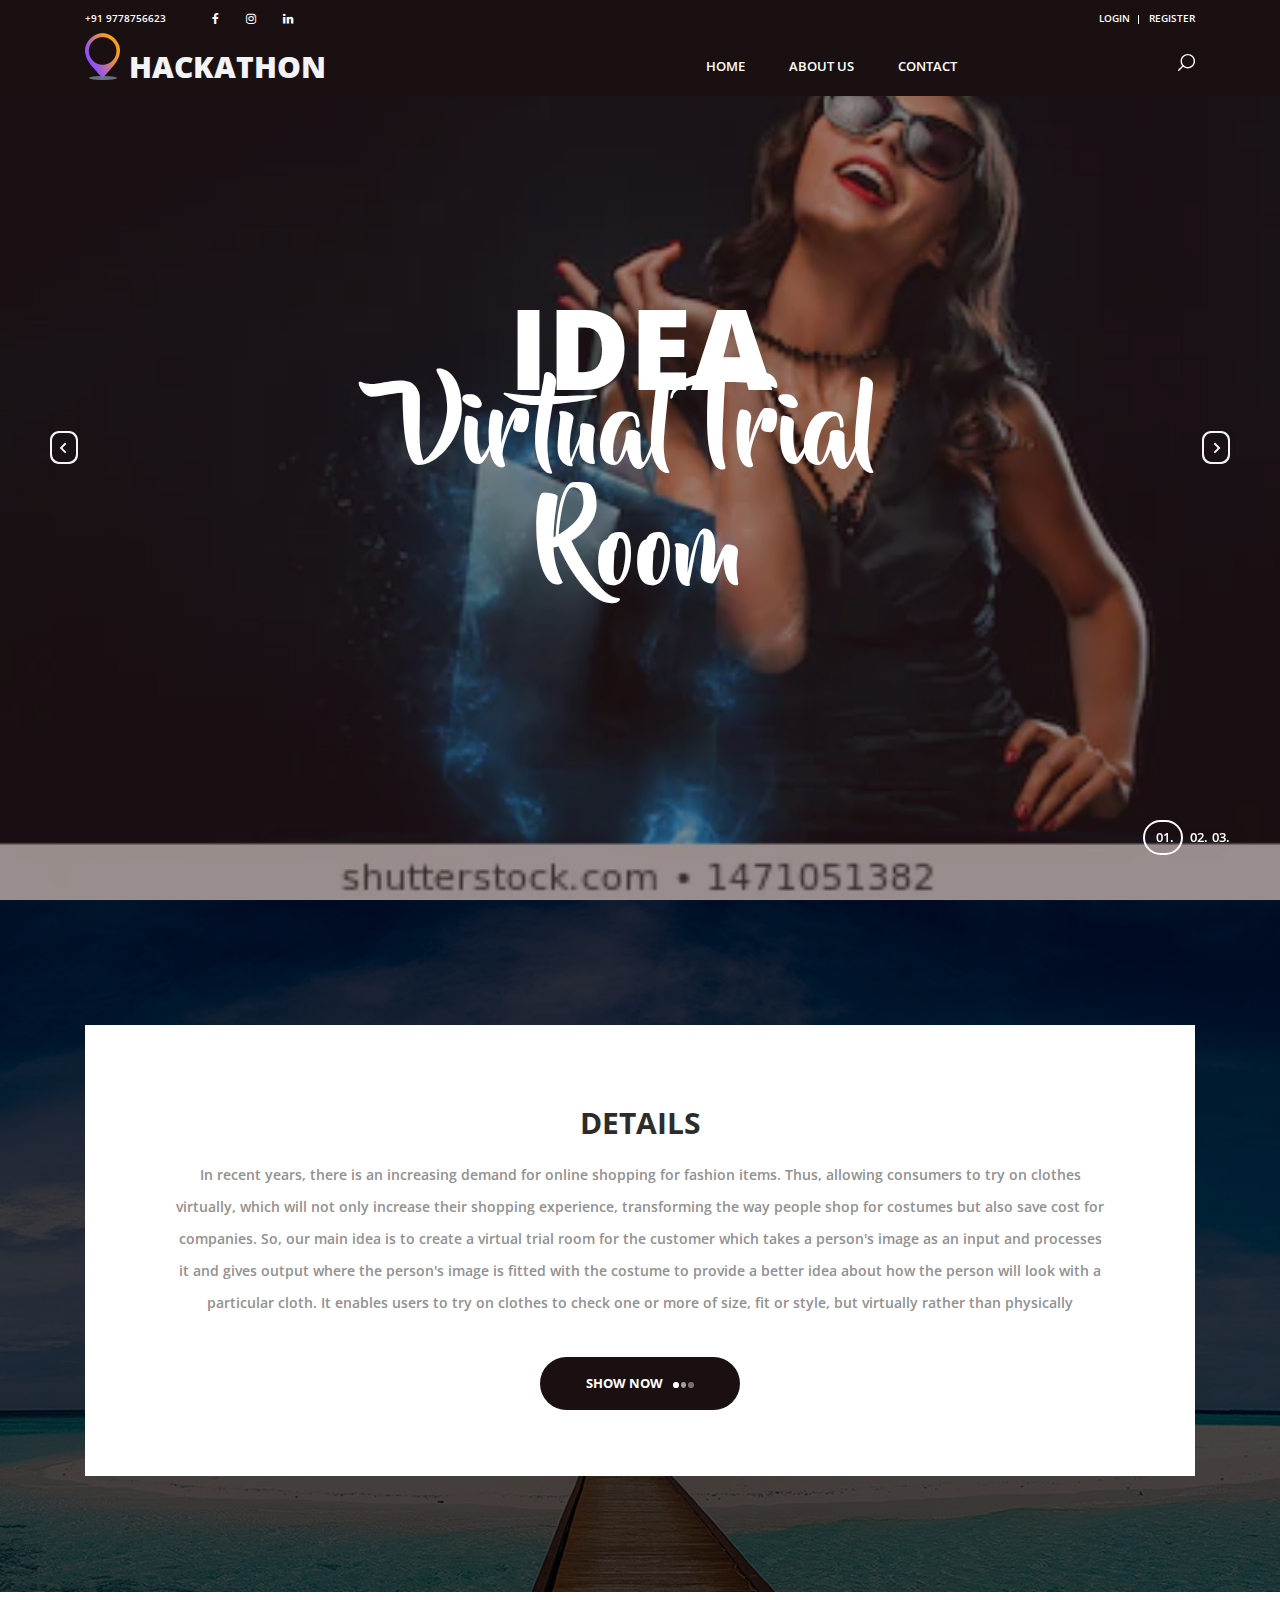
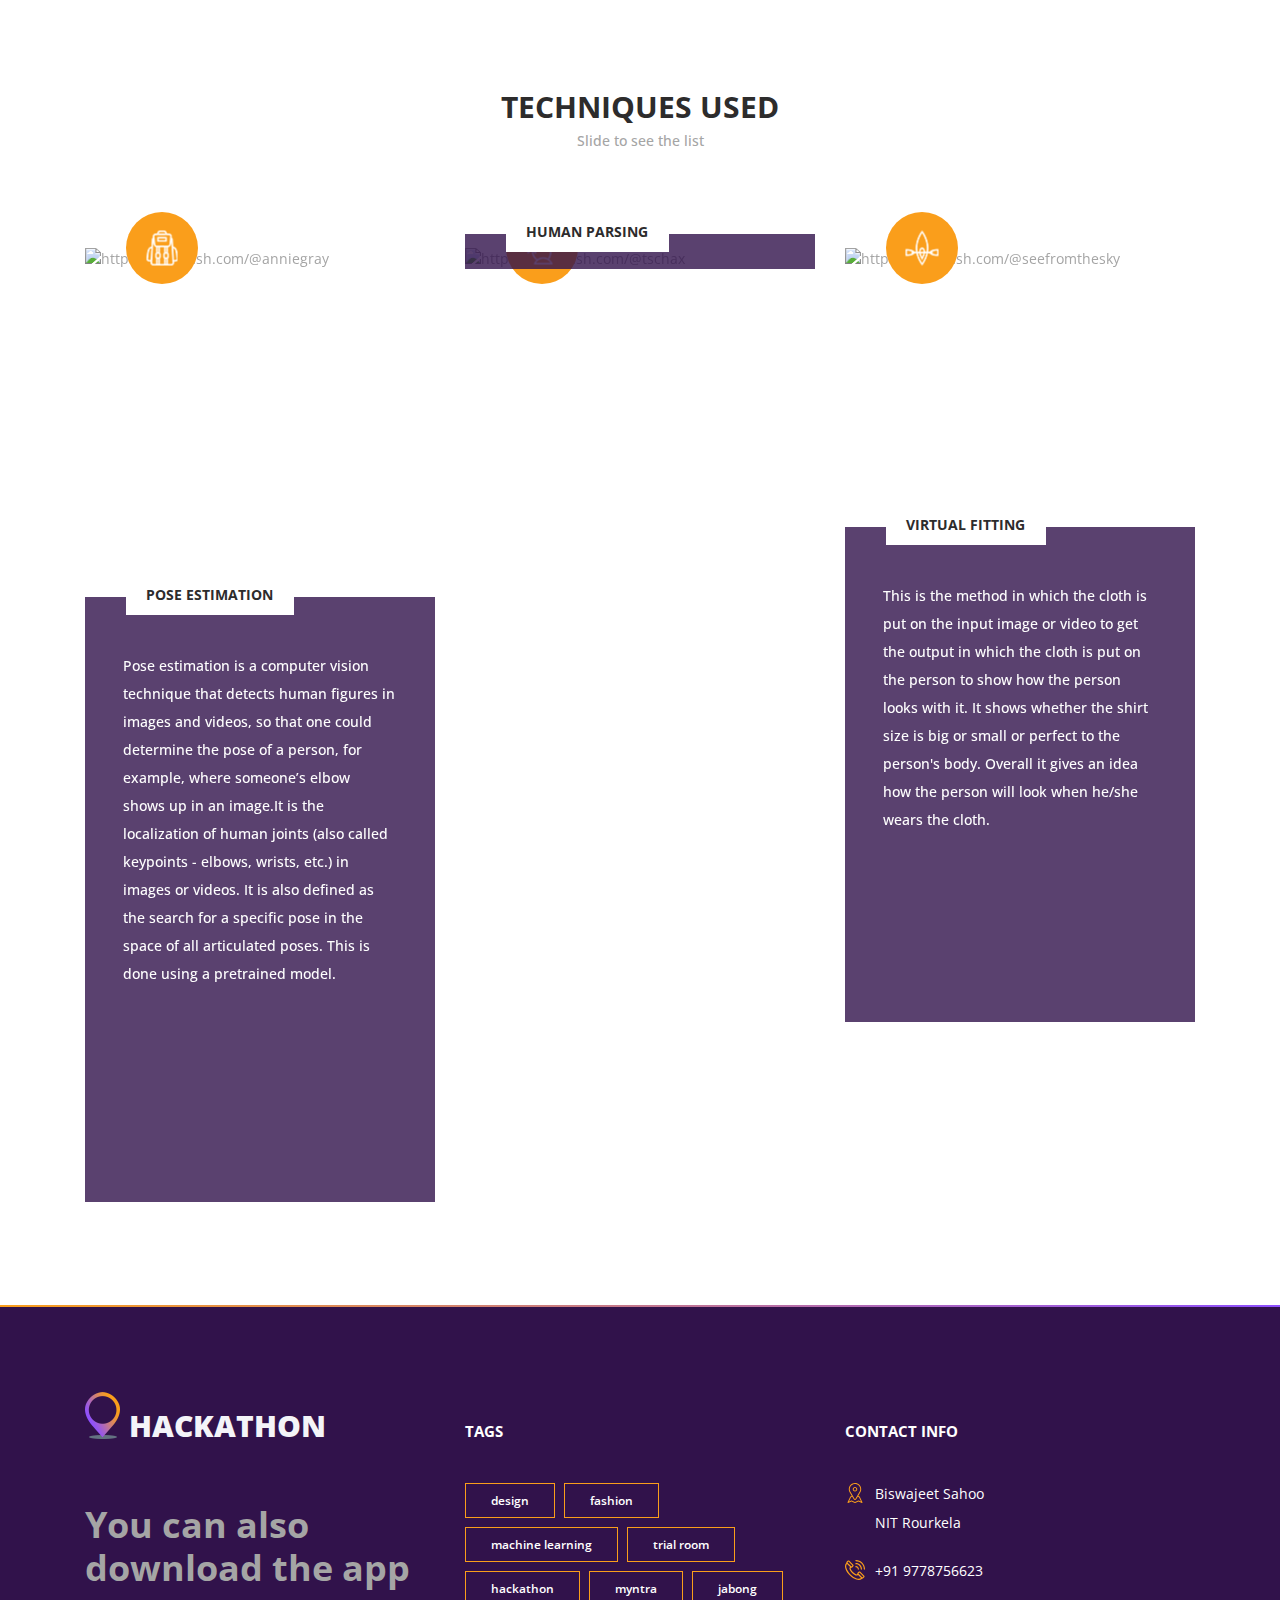
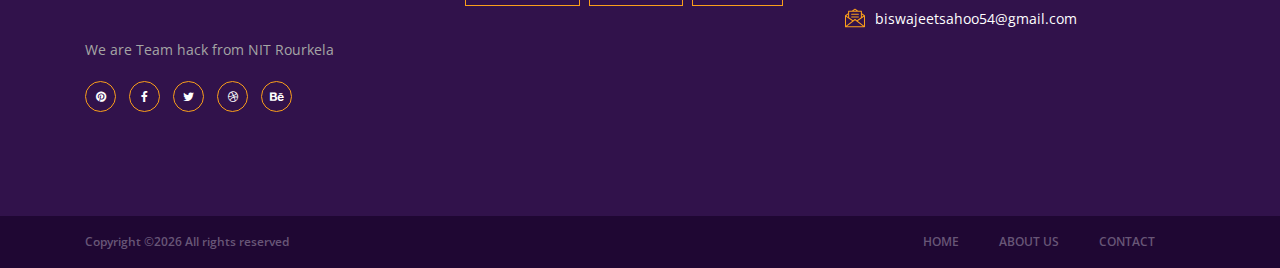
==== index.html @ 1ffb8729 "Initial commit" ====
<!DOCTYPE html>
<html lang="en">
<head>
<title>Hackathon</title>
<meta charset="utf-8">
<meta http-equiv="X-UA-Compatible" content="IE=edge">
<meta name="description" content="Hackathon Project">
<meta name="viewport" content="width=device-width, initial-scale=1">
<link rel="stylesheet" type="text/css" href="styles/bootstrap4/bootstrap.min.css">
<link href="plugins/font-awesome-4.7.0/css/font-awesome.min.css" rel="stylesheet" type="text/css">
<link rel="stylesheet" type="text/css" href="plugins/OwlCarousel2-2.2.1/owl.carousel.css">
<link rel="stylesheet" type="text/css" href="plugins/OwlCarousel2-2.2.1/owl.theme.default.css">
<link rel="stylesheet" type="text/css" href="plugins/OwlCarousel2-2.2.1/animate.css">
<link rel="stylesheet" type="text/css" href="styles/main_styles.css">
<link rel="stylesheet" type="text/css" href="styles/responsive.css">
</head>

<body>

<div class="super_container">
	
	<!-- Header -->

	<header class="header">

		<!-- Top Bar -->

		<div class="top_bar">
			<div class="container">
				<div class="row">
					<div class="col d-flex flex-row">
						<div class="phone">+91 9778756623</div>
						<div class="social">
							<ul class="social_list">
								<li class="social_list_item"><a href="https://www.facebook.com/biswajeet.sahoo.lara"><i class="fa fa-facebook" aria-hidden="true"></i></a></li>
								<li class="social_list_item"><a href="https://www.instagram.com/bis_lara/"><i class="fa fa-instagram" aria-hidden="true"></i></a></li>
								<li class="social_list_item"><a href="https://www.linkedin.com/in/biswajeet-sahoo-172329171/"><i class="fa fa-linkedin" aria-hidden="true"></i></a></li>
							</ul>
						</div>
						<div class="user_box ml-auto">
							<div class="user_box_login user_box_link"><a href="#">login</a></div>
							<div class="user_box_register user_box_link"><a href="#">register</a></div>
						</div>
					</div>
				</div>
			</div>		
		</div>

		<!-- Main Navigation -->

		<nav class="main_nav">
			<div class="container">
				<div class="row">
					<div class="col main_nav_col d-flex flex-row align-items-center justify-content-start">
						<div class="logo_container">
							<div class="logo"><a href="#"><img src="images/logo.png" alt="">Hackathon</a></div>
						</div>
						<div class="main_nav_container ml-auto">
							<ul class="main_nav_list">
								<li class="main_nav_item"><a href="#">home</a></li>
								<li class="main_nav_item"><a href="index.html#about">about us</a></li>
								
								<li class="main_nav_item"><a href="index.html#contact">contact</a></li>
							</ul>
						</div>
						<div class="content_search ml-lg-0 ml-auto">
							<svg version="1.1" id="Layer_1" xmlns="http://www.w3.org/2000/svg" xmlns:xlink="http://www.w3.org/1999/xlink" x="0px" y="0px"
							width="17px" height="17px" viewBox="0 0 512 512" enable-background="new 0 0 512 512" xml:space="preserve">
								<g>
									<g>
										<g>
											<path class="mag_glass" fill="#FFFFFF" d="M78.438,216.78c0,57.906,22.55,112.343,63.493,153.287c40.945,40.944,95.383,63.494,153.287,63.494
											s112.344-22.55,153.287-63.494C489.451,329.123,512,274.686,512,216.78c0-57.904-22.549-112.342-63.494-153.286
											C407.563,22.549,353.124,0,295.219,0c-57.904,0-112.342,22.549-153.287,63.494C100.988,104.438,78.439,158.876,78.438,216.78z
											M119.804,216.78c0-96.725,78.69-175.416,175.415-175.416s175.418,78.691,175.418,175.416
											c0,96.725-78.691,175.416-175.416,175.416C198.495,392.195,119.804,313.505,119.804,216.78z"/>
										</g>
									</g>
									<g>
										<g>
											<path class="mag_glass" fill="#FFFFFF" d="M6.057,505.942c4.038,4.039,9.332,6.058,14.625,6.058s10.587-2.019,14.625-6.058L171.268,369.98
											c8.076-8.076,8.076-21.172,0-29.248c-8.076-8.078-21.172-8.078-29.249,0L6.057,476.693
											C-2.019,484.77-2.019,497.865,6.057,505.942z"/>
										</g>
									</g>
								</g>
							</svg>
						</div>

						<form id="search_form" class="search_form bez_1">
							<input type="search" class="search_content_input bez_1">
						</form>

						<div class="hamburger">
							<i class="fa fa-bars trans_200"></i>
						</div>
					</div>
				</div>
			</div>	
		</nav>

	</header>

	<div class="menu trans_500">
		<div class="menu_content d-flex flex-column align-items-center justify-content-center text-center">
			<div class="menu_close_container"><div class="menu_close"></div></div>
			<div class="logo menu_logo"><a href="#"><img src="images/logo.png" alt=""></a></div>
			<ul>
				<li class="menu_item"><a href="#">home</a></li>
				<li class="menu_item"><a href="index.html/#about">about us</a></li>
				<li class="menu_item"><a href="index.html/#contact">contact</a></li>
			</ul>
		</div>
	</div>

	<!-- Home -->

	<div class="home">
		
		<!-- Home Slider -->

		<div class="home_slider_container">
			
			<div class="owl-carousel owl-theme home_slider">

				<!-- Slider Item -->
				<div class="owl-item home_slider_item">
					<!-- Image by https://unsplash.com/@anikindimitry -->
					<div class="home_slider_background" style="background-image:url(images/3.webp)"></div>

					<div class="home_slider_content text-center">
						<div class="home_slider_content_inner" data-animation-in="flipInX" data-animation-out="animate-out fadeOut">
							<h1>Idea</h1>
							<h1>Virtual Trial Room</h1>
							
						</div>
					</div>
				</div>

				<!-- Slider Item -->
				<div class="owl-item home_slider_item">
					<div class="home_slider_background" style="background-image:url(images/2.webp)"></div>

					<div class="home_slider_content text-center">
						<div class="home_slider_content_inner" data-animation-in="flipInX" data-animation-out="animate-out fadeOut">
							<h1>Team name</h1>
							<h1>Viton</h1>
						</div>
					</div>
				</div>

				<!-- Slider Item -->
				<div class="owl-item home_slider_item">
					<div class="home_slider_background" style="background-image:url(images/1.webp)"></div>

					<div class="home_slider_content text-center">
						<div class="home_slider_content_inner" data-animation-in="flipInX" data-animation-out="animate-out fadeOut">
							<h1>Hackerramp</h1>
							<h1>New shopping experience</h1>
							<!-- <div class="button home_slider_button"><div class="button_bcg"></div><a href="#">explore now<span></span><span></span><span></span></a></div> -->
						</div>
					</div>
				</div>

			</div>
			
			<!-- Home Slider Nav - Prev -->
			<div class="home_slider_nav home_slider_prev">
				<svg version="1.1" id="Layer_2" xmlns="http://www.w3.org/2000/svg" xmlns:xlink="http://www.w3.org/1999/xlink" x="0px" y="0px"
					width="28px" height="33px" viewBox="0 0 28 33" enable-background="new 0 0 28 33" xml:space="preserve">
					<defs>
						<linearGradient id='home_grad_prev'>
							<stop offset='0%' stop-color='#fa9e1b'/>
							<stop offset='100%' stop-color='#8d4fff'/>
						</linearGradient>
					</defs>
					<path class="nav_path" fill="#F3F6F9" d="M19,0H9C4.029,0,0,4.029,0,9v15c0,4.971,4.029,9,9,9h10c4.97,0,9-4.029,9-9V9C28,4.029,23.97,0,19,0z
					M26,23.091C26,27.459,22.545,31,18.285,31H9.714C5.454,31,2,27.459,2,23.091V9.909C2,5.541,5.454,2,9.714,2h8.571
					C22.545,2,26,5.541,26,9.909V23.091z"/>
					<polygon class="nav_arrow" fill="#F3F6F9" points="15.044,22.222 16.377,20.888 12.374,16.885 16.377,12.882 15.044,11.55 9.708,16.885 11.04,18.219 
					11.042,18.219 "/>
				</svg>
			</div>
			
			<!-- Home Slider Nav - Next -->
			<div class="home_slider_nav home_slider_next">
				<svg version="1.1" id="Layer_3" xmlns="http://www.w3.org/2000/svg" xmlns:xlink="http://www.w3.org/1999/xlink" x="0px" y="0px"
				width="28px" height="33px" viewBox="0 0 28 33" enable-background="new 0 0 28 33" xml:space="preserve">
					<defs>
						<linearGradient id='home_grad_next'>
							<stop offset='0%' stop-color='#fa9e1b'/>
							<stop offset='100%' stop-color='#8d4fff'/>
						</linearGradient>
					</defs>
				<path class="nav_path" fill="#F3F6F9" d="M19,0H9C4.029,0,0,4.029,0,9v15c0,4.971,4.029,9,9,9h10c4.97,0,9-4.029,9-9V9C28,4.029,23.97,0,19,0z
				M26,23.091C26,27.459,22.545,31,18.285,31H9.714C5.454,31,2,27.459,2,23.091V9.909C2,5.541,5.454,2,9.714,2h8.571
				C22.545,2,26,5.541,26,9.909V23.091z"/>
				<polygon class="nav_arrow" fill="#F3F6F9" points="13.044,11.551 11.71,12.885 15.714,16.888 11.71,20.891 13.044,22.224 18.379,16.888 17.048,15.554 
				17.046,15.554 "/>
				</svg>
			</div>

			<!-- Home Slider Dots -->

			<div class="home_slider_dots">
				<ul id="home_slider_custom_dots" class="home_slider_custom_dots">
					<li class="home_slider_custom_dot active"><div></div>01.</li>
					<li class="home_slider_custom_dot"><div></div>02.</li>
					<li class="home_slider_custom_dot"><div></div>03.</li>
				</ul>
			</div>
			
		</div>

	</div>



	<!-- CTA -->

	<div class="cta">
		<!-- Image by https://unsplash.com/@thanni -->
		<div class="cta_background" style="background-image:url(images/cta.jpg)"></div>
		
		<div class="container">
			<div class="row">
				<div class="col">

					<!-- CTA Slider -->

					<div class="cta_slider_container">
						<div class="owl-carousel owl-theme cta_slider">

							<!-- CTA Slider Item -->
							<div class="owl-item cta_item text-center">
								<div class="cta_title">Details</div>
								
								<p class="cta_text">In recent years, there is an increasing demand for online shopping for fashion items. Thus, allowing consumers to try on clothes virtually, which will not only increase their shopping experience, transforming the way people shop for costumes but also save cost for companies. So, our main idea is to create a virtual trial room for the customer which takes a person's image as an input and processes it and gives output where the person's image is fitted with the costume to provide a better idea about how the person will look with a particular cloth. It enables users to try on clothes to check one or more of size, fit or style, but virtually rather than physically</p>
								<div class="button cta_button"><div class="button_bcg"></div><a href="details.html">Show now<span></span><span></span><span></span></a></div>
							</div>

							
						</div>

						
					</div>

				</div>
			</div>
		</div>
					
	</div>

	<!-- Testimonials -->

	<div class="testimonials">
		<div class="test_border"></div>
		<div class="container">
			<div class="row">
				<div class="col text-center">
					<h2 class="section_title">Techniques Used</h2>
					<h5>Slide to see the list</h5>
				</div>
			</div>
			<div class="row">
				<div class="col">
					
					<!-- Testimonials Slider -->

					<div class="test_slider_container">
						<div class="owl-carousel owl-theme test_slider">

							<!-- Testimonial Item -->
							<div class="owl-item">
								<div class="test_item" style="height: 110vh;">
									<div class="test_image"><img src="output/cap3.png" alt="https://unsplash.com/@anniegray"></div>
									<div class="test_icon"><img src="images/backpack.png" alt=""></div>
									<div class="test_content_container">
										<div class="test_content">
											<div class="test_item_info">
												<div class="test_name">Pose Estimation</div>
												<!-- <div class="test_date">May 24, 2017</div> -->
											</div>
											<!-- <div class="test_quote_title">" Best holliday ever "</div> -->
											<p class="test_quote_text">Pose estimation is a computer vision technique that detects human figures in images and videos, so that one could determine the pose of a person, for example, where someone’s elbow shows up in an image.It is the localization of human joints (also called keypoints - elbows, wrists, etc.) in images or videos. It is also defined as the search for a specific pose in the space of all articulated poses. This is done using a pretrained model.</p>
										</div>
									</div>
								</div>
							</div>

							<!-- Testimonial Item -->
							<div class="owl-item">
								<div class="test_item">
									<div class="test_image"><img src="output/cap4.png" alt="https://unsplash.com/@tschax"></div>
									<div class="test_icon"><img src="images/island_t.png" alt=""></div>
									<div class="test_content_container">
										<div class="test_content">
											<div class="test_item_info">
												<div class="test_name">Human Parsing</div>
												<!-- <div class="test_date">May 24, 2017</div> -->
											</div>
											<!-- <div class="test_quote_title">" Best holliday ever "</div> -->
											<p class="test_quote_text">Human parsing is the task of segmenting a human image into different fine-grained semantic parts such as head, torso, arms and legs. It is also done with the help of a pre-trained model. It divides the body into different parts.</p>
										</div>
									</div>
								</div>
							</div>

							<!-- Testimonial Item -->
							<div class="owl-item">
								<div class="test_item" style="height: 90vh;>
									<div class="test_image"><img src="output/cap5.png" alt="https://unsplash.com/@seefromthesky"></div>
									<div class="test_icon"><img src="images/kayak.png" alt=""></div>
									<div class="test_content_container">
										<div class="test_content">
											<div class="test_item_info">
												<div class="test_name">Virtual Fitting</div>
												<!-- <div class="test_date"></div> -->
											</div>
											<!-- <div class="test_quote_title">" Best holliday ever "</div> -->
											<p class="test_quote_text">This is the method in which the cloth is put on the input image or video to get the output in which the cloth is put on the person to show how the person looks with it. It shows whether the shirt size is big or small or perfect to the person's body. Overall it gives an idea how the person will look when he/she wears the cloth.</p>
										</div>
									</div>
								</div>
							</div>

							
						</div>


					</div>
					
				</div>
			</div>

		</div>
	</div>
	<!-- Footer -->
<section id="contact">
	<footer class="footer">
		<div class="container">
			<div class="row">

				<!-- Footer Column -->
				<div class="col-lg-4 footer_column">
					<div class="footer_col">
						<div class="footer_content footer_about">
							<div class="logo_container footer_logo">
								<div class="logo"><a href="#"><img src="images/logo.png" alt="">Hackathon</a></div>
							</div>
							<p class="footer_about_text"><h2><b>You can also download the app</b></h2><br><br>
							We are Team hack from NIT Rourkela</p>
							<ul class="footer_social_list">
								<li class="footer_social_item"><a href="#"><i class="fa fa-pinterest"></i></a></li>
								<li class="footer_social_item"><a href="#"><i class="fa fa-facebook-f"></i></a></li>
								<li class="footer_social_item"><a href="#"><i class="fa fa-twitter"></i></a></li>
								<li class="footer_social_item"><a href="#"><i class="fa fa-dribbble"></i></a></li>
								<li class="footer_social_item"><a href="#"><i class="fa fa-behance"></i></a></li>
							</ul>
						</div>
					</div>
				</div>

			

				<!-- Footer Column -->
				<div class="col-lg-4 footer_column">
					<div class="footer_col">
						<div class="footer_title">tags</div>
						<div class="footer_content footer_tags">
							<ul class="tags_list clearfix">
								<li class="tag_item"><a href="#">design</a></li>
								<li class="tag_item"><a href="#">fashion</a></li>
								<li class="tag_item"><a href="#">machine learning</a></li>
								<li class="tag_item"><a href="#">trial room</a></li>
								<li class="tag_item"><a href="#">hackathon</a></li>
								<li class="tag_item"><a href="#">myntra</a></li>
								<li class="tag_item"><a href="#">jabong</a></li>
							</ul>
						</div>
					</div>
				</div>

				<!-- Footer Column -->
				<div class="col-lg-4 footer_column">
					<div class="footer_col">
						<div class="footer_title">contact info</div>
						<div class="footer_content footer_contact">
							<ul class="contact_info_list">
								<li class="contact_info_item d-flex flex-row">
									<div><div class="contact_info_icon"><img src="images/placeholder.svg" alt=""></div></div>
									<div class="contact_info_text">Biswajeet Sahoo<br>NIT Rourkela</div>
								</li>
								<li class="contact_info_item d-flex flex-row">
									<div><div class="contact_info_icon"><img src="images/phone-call.svg" alt=""></div></div>
									<div class="contact_info_text">+91 9778756623</div>
								</li>
								<li class="contact_info_item d-flex flex-row">
									<div><div class="contact_info_icon"><img src="images/message.svg" alt=""></div></div>
									<div class="contact_info_text"><a href="mailto:contactme@gmail.com?Subject=Hello" target="_top">biswajeetsahoo54@gmail.com</a></div>
								</li>
							
							</ul>
						</div>
					</div>
				</div>

			</div>
		</div>
	</footer>
</section>
	<!-- Copyright -->

	<div class="copyright">
		<div class="container">
			<div class="row">
				<div class="col-lg-3 order-lg-1 order-2  ">
					<div class="copyright_content d-flex flex-row align-items-center">
						<div><!-- Link back to Colorlib can't be removed. Template is licensed under CC BY 3.0. -->
Copyright &copy;<script>document.write(new Date().getFullYear());</script> All rights reserved 
<!-- Link back to Colorlib can't be removed. Template is licensed under CC BY 3.0. --></div>
					</div>
				</div>
				<div class="col-lg-9 order-lg-2 order-1">
					<div class="footer_nav_container d-flex flex-row align-items-center justify-content-lg-end">
						<div class="footer_nav">
							<ul class="footer_nav_list">
								<li class="footer_nav_item"><a href="#">home</a></li>
								<li class="footer_nav_item"><a href="index.html#about">about us</a></li>
								<!-- <li class="footer_nav_item"><a href="offers.html">offers</a></li> -->
								<!-- <li class="footer_nav_item"><a href="blog.html">news</a></li> -->
								<li class="footer_nav_item"><a href="index.html#contact">contact</a></li>
							</ul>
						</div>
					</div>
				</div>
			</div>
		</div>
	</div>

</div>

<script src="js/jquery-3.2.1.min.js"></script>
<script src="styles/bootstrap4/popper.js"></script>
<script src="styles/bootstrap4/bootstrap.min.js"></script>
<script src="plugins/OwlCarousel2-2.2.1/owl.carousel.js"></script>
<script src="plugins/easing/easing.js"></script>
<script src="js/custom.js"></script>

</body>

</html>
---- styles/main_styles.css ----
@charset "utf-8";
/* CSS Document */

/******************************

[Table of Contents]

1. Fonts
2. Body and some general stuff
3. Header
	3.1 Top Bar
	3.2 Logo
	3.3 Main Nav
	3.4 Menu
4. Home
	4.1 Home Slider
	4.2 Home Slider Nav
	4.3 Home Slider Dots
5. Search
6. Section Title
7. Intro
8. CTA
	8.1 CTA Slider
9. Offers
10. Testimonials
	10.1 Testimonials Slider
11. Trending
12. Contact
13. Footer
	13.1 Footer - About
	13.2 Footer - Blog
	13.3 Footer - Tags
	13.4 Footer - Contact Info
14. Copyright


******************************/

/***********
1. Fonts
***********/

@import url('https://fonts.googleapis.com/css?family=Open+Sans:300,400,600,700,800');
@font-face
{
	font-family: 'Beyond';
	src: url('../fonts/beyond_the_mountains.otf')  format('truetype'),
		 url('../fonts/beyond_the_mountains.ttf')  format('opentype');
}

/*********************************
2. Body and some general stuff
*********************************/

*
{
	margin: 0;
	padding: 0;
	-webkit-font-smoothing: antialiased;
	-webkit-text-shadow: rgba(0,0,0,.01) 0 0 1px;
	text-shadow: rgba(0,0,0,.01) 0 0 1px;
}
body
{
	font-family: 'Open Sans', sans-serif;
	font-size: 14px;
	font-weight: 400;
	background: #FFFFFF;
	color: #a5a5a5;
}
div
{
	display: block;
	position: relative;
	-webkit-box-sizing: border-box;
    -moz-box-sizing: border-box;
    box-sizing: border-box;
}
ul
{
	list-style: none;
	margin-bottom: 0px;
}
p
{
	font-family: 'Open Sans', sans-serif;
	font-size: 14px;
	line-height: 2;
	font-weight: 400;
	color: #929191;
	-webkit-font-smoothing: antialiased;
	-webkit-text-shadow: rgba(0,0,0,.01) 0 0 1px;
	text-shadow: rgba(0,0,0,.01) 0 0 1px;
}
p a
{
	display: inline;
	position: relative;
	color: inherit;
	border-bottom: solid 1px #ffa07f;
	-webkit-transition: all 200ms ease;
	-moz-transition: all 200ms ease;
	-ms-transition: all 200ms ease;
	-o-transition: all 200ms ease;
	transition: all 200ms ease;
}
a, a:hover, a:visited, a:active, a:link
{
	text-decoration: none;
	-webkit-font-smoothing: antialiased;
	-webkit-text-shadow: rgba(0,0,0,.01) 0 0 1px;
	text-shadow: rgba(0,0,0,.01) 0 0 1px;
}
p a:active
{
	position: relative;
	color: #FF6347;
}
p a:hover
{
	color: #FFFFFF;
	background: #ffa07f;
}
p a:hover::after
{
	opacity: 0.2;
}
::selection
{
	
}
p::selection
{
	
}
h1{font-size: 48px;}
h2{font-size: 36px;}
h3{font-size: 24px;}
h4{font-size: 18px;}
h5{font-size: 14px;}
h1, h2, h3, h4, h5, h6
{
	font-family: 'Open Sans', sans-serif;
	-webkit-font-smoothing: antialiased;
	-webkit-text-shadow: rgba(0,0,0,.01) 0 0 1px;
	text-shadow: rgba(0,0,0,.01) 0 0 1px;
}
h1::selection, 
h2::selection, 
h3::selection, 
h4::selection, 
h5::selection, 
h6::selection
{
	
}
.form-control
{
	color: #db5246;
}
section
{
	display: block;
	position: relative;
	box-sizing: border-box;
}
.clear
{
	clear: both;
}
.clearfix::before, .clearfix::after
{
	content: "";
	display: table;
}
.clearfix::after
{
	clear: both;
}
.clearfix
{
	zoom: 1;
}
.float_left
{
	float: left;
}
.float_right
{
	float: right;
}
.trans_200
{
	-webkit-transition: all 200ms ease;
	-moz-transition: all 200ms ease;
	-ms-transition: all 200ms ease;
	-o-transition: all 200ms ease;
	transition: all 200ms ease;
}
.trans_300
{
	-webkit-transition: all 300ms ease;
	-moz-transition: all 300ms ease;
	-ms-transition: all 300ms ease;
	-o-transition: all 300ms ease;
	transition: all 300ms ease;
}
.trans_400
{
	-webkit-transition: all 400ms ease;
	-moz-transition: all 400ms ease;
	-ms-transition: all 400ms ease;
	-o-transition: all 400ms ease;
	transition: all 400ms ease;
}
.trans_500
{
	-webkit-transition: all 500ms ease;
	-moz-transition: all 500ms ease;
	-ms-transition: all 500ms ease;
	-o-transition: all 500ms ease;
	transition: all 500ms ease;
}
.fill_height
{
	height: 100%;
}
.super_container
{
	width: 100%;
	overflow: hidden;
}
.prlx_parent
{
	overflow: hidden;
}
.prlx
{
	height: 130% !important;
}
.nopadding
{
	padding: 0px !important;
}
.button
{
	display: inline-block;
	height: 53px;
	border-radius: 27px;
	overflow: hidden;
}
.button_bcg
{
	position: absolute;
	top: 0;
	left: 0;
	width: 200%;
	height: 100%;
	background: #1b1011;
	z-index: -1;
	-webkit-transition: all 400ms ease;
	-moz-transition: all 400ms ease;
	-ms-transition: all 400ms ease;
	-o-transition: all 400ms ease;
	transition: all 400ms ease;
}
.button:hover .button_bcg
{
	left: -100%;
}
.button a
{
	display: block;
	font-size: 13px;
	font-weight: 700;
	color: #fff;
	text-transform: uppercase;
	line-height: 53px;
	padding-left: 46px;
	padding-right: 46px;
	white-space: nowrap;
	z-index: 2;
}
.button span
{
	display: inline-block;
	vertical-align: middle;
	width: 5.75px;
	height: 5.63px;
	background: #FFFFFF;
	border-radius: 50%;
	margin-right: 2px;
}
.button span:first-child
{
	margin-left: 10px;
}
.button span:nth-child(2)
{
	opacity: 0.6;
}
.button span:last-child
{
	opacity: 0.4;
	margin-right: 0px;
}

/*********************************
3. Header
*********************************/

.header
{
	position: fixed;
	width: 100%;
	background: #1b1011;
	z-index: 12;
}
.header.scrolled
{
	background: #1b1011;
}

/*********************************
3.1 Top Bar
*********************************/

.top_bar
{
	width: 100%;
	height: 36px;
	background:#1b1011;
	-webkit-transition: all 400ms ease;
	-moz-transition: all 400ms ease;
	-ms-transition: all 400ms ease;
	-o-transition: all 400ms ease;
	transition: all 400ms ease;
}
.header.scrolled .top_bar
{
	visibility: hidden;
	opacity: 0;
	height: 0px;
}
.phone
{
	display: inline-block;
	margin-right: 36px;
	line-height: 36px;
	font-size: 10px;
	font-weight: 600;
	color: #FFFFFF;
}
.social_list_item
{
	position: relative;
	display: inline-block;
	margin-right: 3px;
}
.social_list_item:last-child
{
	margin-right: 0px;
}
.social_list_item a
{
	display: block;
	width: 100%;
	padding-left: 10px;
	padding-right: 10px;
	line-height: 36px;
}
.social_list_item:hover a i
{
	color: #fa9e1c;
}
.social_list_item a i
{
	font-size: 12px;
	color: #FFFFFF;
	-webkit-transition: all 200ms ease;
	-moz-transition: all 200ms ease;
	-ms-transition: all 200ms ease;
	-o-transition: all 200ms ease;
	transition: all 200ms ease;
}
.social_list_item a:hover
{
	color: #FFFFFF;
}
.user_box_link
{
	display: inline-block;
}
.user_box_link a
{
	display: block;
	font-size: 10px;
	line-height: 36px;
	font-weight: 600;
	color: #FFFFFF;
	text-transform: uppercase;
}
.user_box_link a:hover
{
	color: #fa9e1c;
}
.user_box_login
{
	margin-right: 15px;
}
.user_box_login::after
{
	display: block;
	position: absolute;
	top: 15px;
	right: -9px;
	background: #FFFFFF;
	width: 1px;
	height: 9px;
	content: '';
}
.main_nav_col
{
	height: 60px;
	-webkit-transition: all 400ms ease;
	-moz-transition: all 400ms ease;
	-ms-transition: all 400ms ease;
	-o-transition: all 400ms ease;
	transition: all 400ms ease;
}
.header.scrolled .main_nav_col
{
	height: 80px;
}

/*********************************
3.2 Logo
*********************************/

.logo_container
{
	-webkit-transform: translateY(-6px);
	-moz-transform: translateY(-6px);
	-ms-transform: translateY(-6px);
	-o-transform: translateY(-6px);
	transform: translateY(-6px);
}
.header.scrolled .logo_container
{
	-webkit-transform: none;
	-moz-transform: none;
	-ms-transform: none;
	-o-transform: none;
	transform: none;
}
.logo a
{
	font-family: 'Open Sans', sans-serif;
	font-size: 30px;
	color: #f4f4f8;
	font-weight: 800;
	text-transform: uppercase;
}
.logo a img
{
	display: inline-block;
	vertical-align: baseline;
	margin-right: 9px;
	-webkit-transform: translateY(2px);
	-moz-transform: translateY(2px);
	-ms-transform: translateY(2px);
	-o-transform: translateY(2px);
	transform: translateY(2px);
}

/*********************************
3.3 Main Nav
*********************************/

.main_nav_container
{
	margin-right: 221px;
}
.main_nav_item
{
	position: relative;
	display: inline-block;
	margin-right: 40px;
}
.main_nav_item:last-child
{
	margin-right: 0px;
}
.main_nav_item a
{
	font-family: 'Open Sans', sans-serif;
	font-size: 13px;
	font-weight: 600;
	color: #FFFFFF;
	text-transform: uppercase;
	padding-bottom: 10px;
	padding-top: 10px;
}
.main_nav_item::after
{
	display: block;
	position: absolute;
	left: -1px;
	bottom: -11px;
	width: calc(100% + 2px);
	height: 2px;
	background: linear-gradient(to right, #fa9e1b, #8d4fff);
	content: '';
	opacity: 0;
	-webkit-transition: all 200ms ease;
	-moz-transition: all 200ms ease;
	-ms-transition: all 200ms ease;
	-o-transition: all 200ms ease;
	transition: all 200ms ease;
}
.main_nav_item:hover::after
{
	opacity: 1;
}
.content_search
{
	-webkit-transform: translateY(-1px);
	-moz-transform: translateY(-1px);
	-ms-transform: translateY(-1px);
	-o-transform: translateY(-1px);
	transform: translateY(-1px);
	cursor: pointer;
}
.header.scrolled .content_search
{
	-webkit-transform: none;
	-moz-transform: none;
	-ms-transform: none;
	-o-transform: none;
	transform: none;
}
.mag_glass
{
	-webkit-transition: all 200ms ease;
	-moz-transition: all 200ms ease;
	-ms-transition: all 200ms ease;
	-o-transition: all 200ms ease;
	transition: all 200ms ease;
}
.content_search img
{
	width: 17px;
	height: 17px;
}
.content_search:hover .mag_glass
{
	fill: #fa9e1c;
}
.search_form
{
	position: absolute;
	right: 15px;
	top: 120px;
	width: 237px;
	height: 40px;
	visibility: hidden;
	opacity: 0;
}
.search_form.active
{
	top: 105px;
	visibility: visible;
	opacity: 1;
}
.search_content_input
{
	width: 100%;
	height: 100%;
	background: #FFFFFF;
	color: #1b0b32;
	padding-left: 20px;
	outline: none !important;
	border: none !important;
	box-shadow: 0px 8px 20px rgba(0,0,0,0.15);
}
.bez_1
{
	-webkit-transition: all 0.3s cubic-bezier(0.7, 0, 0.3, 1);
	-moz-transition: all 0.3s cubic-bezier(0.7, 0, 0.3, 1);
	-ms-transition: all 0.3s cubic-bezier(0.7, 0, 0.3, 1);
	-o-transition: all 0.3s cubic-bezier(0.7, 0, 0.3, 1);
	transition: all 0.3s cubic-bezier(0.7, 0, 0.3, 1);
}

/*********************************
3.4 Menu
*********************************/

.hamburger
{
	display: none;
	-webkit-transform: translateY(-3px);
	-moz-transform: translateY(-3px);
	-ms-transform: translateY(-3px);
	-o-transform: translateY(-3px);
	transform: translateY(-3px);
	cursor: pointer;
	margin-left: 20px;
}
.header.scrolled .hamburger
{
	-webkit-transform: none;
	-moz-transform: none;
	-ms-transform: none;
	-o-transform: none;
	transform: none;
}
.hamburger i
{
	font-size: 24px;
	color: #FFFFFF;
}
.hamburger:hover i
{
	color: #fa9e1c;
}
.menu
{
	position: fixed;
	width: 100vw;
	height: 100vh;
	background: linear-gradient(to right, #fa9e1b, #8d4fff);
	z-index: 100;
	opacity: 0;
	visibility: hidden;
}
.menu.active
{
	opacity: 0.95;
	visibility: visible;
}
.menu_content
{
	width: 100%;
	height: 100%;
}
.menu_item
{
	position: relative;
	margin-bottom: 3px;
}
.menu_item:last-child
{
	margin-bottom: 0px;
}
.menu_logo
{
	margin-bottom: 28px;
}
.menu_logo a img
{
	width: 40px !important;
}
.menu_item a
{
	display: inline-block;
	position: relative;
	font-family: 'Beyond';
	font-size: 36px;
	color: #FFFFFF;
	font-weight: 400;
}
.menu_item a::after
{
	display: block;
	position: absolute;
	top: 60%;
	left: 0;
	width: 0;
	height: 4px;
	background: #FFFFFF;
	letter-spacing: 2px;
	content: '';
	z-index: 10;
	pointer-events: none;
	-webkit-transition: all 200ms ease;
	-moz-transition: all 200ms ease;
	-ms-transition: all 200ms ease;
	-o-transition: all 200ms ease;
	transition: all 400ms ease;
}
.menu_item:hover a::after
{
	width: 100%;
}
.menu_close_container
{
	position: absolute;
	top: 94px;
	right: 122px;
	width: 21px;
	height: 21px;
	cursor: pointer;
	-webkit-transform: rotate(45deg);
	-moz-transform: rotate(45deg);
	-ms-transform: rotate(45deg);
	-o-transform: rotate(45deg);
	transform: rotate(45deg);
}
.menu_close
{
	top: 9px;
	width: 21px;
	height: 3px;
	background: #FFFFFF;
	-webkit-transition: all 200ms ease;
	-moz-transition: all 200ms ease;
	-ms-transition: all 200ms ease;
	-o-transition: all 200ms ease;
	transition: all 200ms ease;
}
.menu_close::after
{
	display: block;
	position: absolute;
	top: -9px;
	left: 9px;
	content: '';
	width: 3px;
	height: 21px;
	background: #FFFFFF;
	-webkit-transition: all 200ms ease;
	-moz-transition: all 200ms ease;
	-ms-transition: all 200ms ease;
	-o-transition: all 200ms ease;
	transition: all 200ms ease;
}
.menu_close_container:hover .menu_close,
.menu_close_container:hover .menu_close::after
{
	background: #fa9e1c;
}

/*********************************
4. Home
*********************************/

.home
{
	width: 100%;
	height: 100vh;
}


/*********************************
4.1 Home Slider
*********************************/

.home_slider_container
{
	position: absolute;
	top: 0;
	left: 0;
	width: 100%;
	height: 100%;
	z-index: 10;
	background: #1d0202e6;
}
.home_slider
{
	width: 100%;
	height: 100%;
}
.home_slider_item
{
	width: 100%;
	height: 100%;
}
.home_slider_background
{
	position: absolute;
	top: 0;
	left: 0;
	width: 100%;
	height: 100%;
	background-repeat: no-repeat;
	background-size: cover;
	background-position: center center;
	opacity:0.5;
}
.home_slider_content
{
	position: absolute;
	top: 50%;
	left: 50%;
	-webkit-transform: translate(-50%, -50%);
	-moz-transform: translate(-50%, -50%);
	-ms-transform: translate(-50%, -50%);
	-o-transform: translate(-50%, -50%);
	transform: translate(-50%, -50%);
	z-index: 11;
}
.home_slider_content h1
{
	margin-bottom: 0px;
}
.home_slider_content h1:first-child
{
	font-size: 112px;
	font-weight: 900;
	color: #FFFFFF;
	text-transform: uppercase;
}
.home_slider_content h1:nth-child(2)
{
	font-family: 'Beyond';
	font-size: 100px;
	color: #FFFFFF;
	margin-top: -34px;
}
.home_slider_button
{
	margin-top: 70px;
}
.flipInX
{
	animation-delay: 600ms;
}

/*********************************
4.2 Home Slider Nav
*********************************/

.home_slider_nav
{
	position: absolute;
	top: 50%;
	-webkit-transform: translateY(-50%);
	-moz-transform: translateY(-50%);
	-ms-transform: translateY(-50%);
	-o-transform: translateY(-50%);
	transform: translateY(-50%);
	z-index: 11;
	cursor: pointer;
}
.home_slider_prev
{
	left: 50px;
}
.home_slider_next
{
	right: 50px;
}
.home_slider_prev:hover .nav_path,
.home_slider_prev:hover .nav_arrow
{
	fill: url(#home_grad_prev);
}
.home_slider_next:hover .nav_arrow,
.home_slider_next:hover .nav_path
{
	fill: url(#home_grad_next);
}

/*********************************
4.3 Home Slider Dots
*********************************/

.home_slider_dots
{
	position: absolute;
	right: 50px;
	bottom: 45px;
	z-index: 10;
}
.home_slider_custom_dots
{

}
.home_slider_custom_dot
{
	display: inline-block;
	position: relative;
	height: 35px;
	line-height: 35px;
	color: #FFFFFF;
	cursor: pointer;
	font-size: 13px;
	font-weight: 600;
	-webkit-transition: all 200ms ease;
	-moz-transition: all 200ms ease;
	-ms-transition: all 200ms ease;
	-o-transition: all 200ms ease;
	transition: all 200ms ease;
}
.home_slider_custom_dot:hover
{
	color: #fa9e1c;
}
.home_slider_custom_dot:hover.active div
{
	border-color: #fa9e1c;
}
.home_slider_custom_dot.active
{
	padding-left: 13px;
	padding-right: 9px;
	margin-right: 3px;
}
.home_slider_custom_dot div
{
	position: absolute;
	top: 0;
	left: 0;
	width: 100%;
	height: 100%;
	border: solid 2px transparent;
	border-radius: 18px;
	-webkit-transition: all 200ms ease;
	-moz-transition: all 200ms ease;
	-ms-transition: all 200ms ease;
	-o-transition: all 200ms ease;
	transition: all 200ms ease;
}
.home_slider_custom_dot.active div
{
	border: solid 2px #FFFFFF;
}

/*********************************
5. Search
*********************************/

.search
{
	width: 100%;
	height: 192px;
	background: linear-gradient(to right, #fa9e1b, #8d4fff);
	z-index: 10;
}
.search_tabs_container
{
	position: absolute;
	bottom: 100%;
	left: 15px;
	width: calc(100% - 30px);
}
.search_tabs
{
	height: 94px;
}
.search_tab
{
	font-size: 14px;
	font-weight: 700;
	color: #2d2c2c;
	text-transform: uppercase;
	text-align: center;
	height: 100%;
	flex-grow: 1;
	background: #FFFFFF;
	cursor: pointer;
	-webkit-transition: all 200ms ease;
	-moz-transition: all 200ms ease;
	-ms-transition: all 200ms ease;
	-o-transition: all 200ms ease;
	transition: all 200ms ease;
}
.search_tab img
{
	margin-right: 10px;
	-webkit-transition: all 200ms ease;
	-moz-transition: all 200ms ease;
	-ms-transition: all 200ms ease;
	-o-transition: all 200ms ease;
	transition: all 200ms ease;
}
.search_tab:first-child
{
	border-top-left-radius: 94px;
	padding-left: 7px;
}
.search_tab:last-child
{
	border-top-right-radius: 94px;
	padding-right: 7px;
}
.search_tab.active
{
	background: #fa9e1b;
	color: #FFFFFF;
}
.search_tab.active img
{
	-webkit-filter: brightness(200%) grayscale(100%);
	-moz-filter: brightness(200%) grayscale(100%);
	-ms-filter: brightness(200%) grayscale(100%);
	-o-filter: brightness(200%) grayscale(100%);
  	filter: brightness(200%) grayscale(100%);
}
.search_tab:hover
{
	background: #fa9e1b;
	color: #FFFFFF;
}
.search_tab:hover img
{
	-webkit-filter: brightness(200%) grayscale(100%);
	-moz-filter: brightness(200%) grayscale(100%);
	-ms-filter: brightness(200%) grayscale(100%);
	-o-filter: brightness(200%) grayscale(100%);
  	filter: brightness(200%) grayscale(100%);
}
.search_panel
{
	display: none !important;
	width: 100%;
	height: 100%;
	-webkit-animation: fadeEffect 1s;
    animation: fadeEffect 1s;
}
.search_panel.active
{
	display: flex!important;
}
/* Fade in tabs */
@-webkit-keyframes fadeEffect {
    from {opacity: 0;}
    to {opacity: 1;}
}

@keyframes fadeEffect {
    from {opacity: 0;}
    to {opacity: 1;}
}
.search_panel_content
{
	width: 100%;
	height: 100%;
}
.search_input
{
	width: 100%;
	height: 46px;
	border: none;
	outline: none;
	padding-left: 15px;
	padding-right: 15px;
	font-size: 13px;
	font-weight: 600;
	color: #929191;
}
.search_item:first-child
{
	width: 30.453%;
}
.search_item:nth-child(2)
{
	width: 13.961%;
}
.search_item:nth-child(3)
{
	width: 13.961%;
}
.search_item:nth-child(4)
{
	width: 9.947%;
}
.search_item:nth-child(5)
{
	width: 9.947%;
}
.search_item div
{
	font-size: 13px;
	font-weight: 700;
	color: #FFFFFF;
	text-transform: uppercase;
	margin-bottom: 14px;
}
.dropdown_item_select
{
	-webkit-appearance:none;
    -moz-appearance:none;
    -ms-appearance:none;
    -o-appearance:none;
    appearance:none;
	-webkit-box-shadow: 0px 0px 0px rgba(0, 0, 0, 0);
	-webkit-user-select: none;
	background-image: url(../images/dropdown.png);
	background-position: center right;
	background-repeat: no-repeat;
	border: solid 1px #FFFFFF;
	margin: 0;
	overflow: hidden;
	text-overflow: ellipsis;
	white-space: nowrap;
	cursor: pointer;
}
.dropdown_item_select::-ms-expand
{
    display: none;
}
.dropdown_item_select:hover
{
	border: solid 1px #fa9e1c;
}
.dropdown_item_select:focus
{
	outline-color: #fa9e1c;
}
.search_button
{
	font-size: 13px;
	font-weight: 700;
	color: #fff;
	text-transform: uppercase;
	line-height: 53px;
	padding-left: 46px;
	padding-right: 46px;
	background: #31124b;
	-webkit-transform: translateY(15px);
	-moz-transform: translateY(15px);
	-ms-transform: translateY(15px);
	-o-transform: translateY(15px);
	transform: translateY(15px);
	border: none;
	outline: none;
	cursor: pointer;
}
.search_button:hover
{
	opacity: 0.8;
}

/*********************************
6. Section Title
*********************************/

.section_title
{
	font-size: 30px;
	font-weight: 700;
	color: #2d2c2c;
	margin-top: -8px;
	text-transform: uppercase;
}

/*********************************
7. Intro
*********************************/

.intro
{
	width: 100%;
	padding-top: 100px;
	padding-bottom: 105px;
}
.intro_title
{
	font-weight: 700;
	color: #2d2c2c;
	margin-top: -14px;
}
.intro_text
{
	margin-top: 21px;
}
.intro_text p
{
	font-size: 24px;
	font-style: italic;
	color: #929191;
	line-height: 1.336;
	margin-bottom: 0px;
}
.intro_items
{
	margin-top: 69px;
}
.intro_item
{
	width: 100%;
	height: 425px;
}
.intro_item_overlay
{
	position: absolute;
	top: 0;
	left: 0;
	width: 100%;
	height: 100%;
	z-index: 2;
	background: rgba(49, 18, 75, 0.55);
}
.intro_item_background
{
	position: absolute;
	top: 0;
	left: 0;
	width: 100%;
	height: 100%;
	background-repeat: no-repeat;
	background-size: cover;
	background-position: center center;
	z-index: 1;
}
.intro_item_content
{
	width: 100%;
	height: 100%;
	z-index: 3;
}
.intro_date
{
	position: absolute;
	top: 35px;
	left: 50%;
	-webkit-transform: translateX(-50%);
	-moz-transform: translateX(-50%);
	-ms-transform: translateX(-50%);
	-o-transform: translateX(-50%);
	transform: translateX(-50%);
	width: auto;
	padding-left: 39px;
	padding-right: 39px;
	white-space: nowrap;
	font-size: 13px;
	font-weight: 400;
	color: #FFFFFF;
	line-height: 27px;
	background: #fa9e1c;
	border-radius: 14px;
}
.intro_button
{
	position: absolute;
	bottom: 51px;
	left: 50%;
	-webkit-transform: translateX(-50%);
	-moz-transform: translateX(-50%);
	-ms-transform: translateX(-50%);
	-o-transform: translateX(-50%);
	transform: translateX(-50%);
}
.intro_center
{

}
.intro_center h1
{
	font-size: 59px;
	font-weight: 700;
	color: #FFFFFF;
	letter-spacing: -0.05em;
}
.intro_price
{
	font-size: 14px;
	font-weight: 400;
	color: #FFFFFF;
	margin-top: -4px;
}
.rating
{
	margin-top: 10px;
}
.rating i
{
	font-size: 19px;
	margin-right: 4px;
}
.rating i:last-child
{
	margin-right: 0px;
}
.rating_1 i:first-child{color: #ffeb8d;}
.rating_2 i:first-child{color: #ffeb8d;}
.rating_2 i:nth-child(2){color: #fed46b;}
.rating_3 i:first-child{color: #ffeb8d;}
.rating_3 i:nth-child(2){color: #fed46b;}
.rating_3 i:nth-child(3){color: #fbb53d;}
.rating_4 i:first-child{color: #ffeb8d;}
.rating_4 i:nth-child(2){color: #fed46b;}
.rating_4 i:nth-child(3){color: #fbb53d;}
.rating_4 i:nth-child(4){color: #fa9e1b;}
.rating_5 i:first-child{color: #ffeb8d;}
.rating_5 i:nth-child(2){color: #fed46b;}
.rating_5 i:nth-child(3){color: #fbb53d;}
.rating_5 i:nth-child(4){color: #fa9e1b;}
.rating_5 i:nth-child(5){color: #ef910a;}

/*********************************
8. CTA
*********************************/

.cta
{
	padding-top: 125px;
	padding-bottom: 116px;
	background: black;
}
.cta_background
{
	position: absolute;
	top: 0;
	left: 0;
	width: 100%;
	height: 100%;
	background-repeat: no-repeat;
	background-size: cover;
	background-position: center center;
	opacity: 0.27;
}

/*********************************
8.1 CTA Slider
*********************************/

.cta_slider_container
{

}
.cta_item
{
	padding-top: 75px;
	padding-bottom: 61px;
	padding-left: 90px;
	padding-right: 90px;
	background: #FFFFFF;
}
.cta_title
{
	font-size: 30px;
	font-weight: 700;
	color: #2d2c2c;
	text-transform: uppercase;
}
.cta_text
{
	font-weight: 600;
	line-height: 2.29;
	margin-top: 14px;
	margin-bottom: 0px;
}
.cta_button
{
	margin-top: 38px;
}
.rating_r i::before
{
	font-family: 'FontAwesome';
	content: "\f006";
	font-style: normal;
	font-size: 19px;
	margin-right: 4px;
}
.rating_r_1 i:first-child::before{color: #ffeb8d; content: "\f005";}
.rating_r_2 i:first-child::before{color: #ffeb8d; content: "\f005";}
.rating_r_2 i:nth-child(2)::before{color: #fed46b; content: "\f005";}
.rating_r_3 i:first-child::before{color: #ffeb8d; content: "\f005";}
.rating_r_3 i:nth-child(2)::before{color: #fed46b; content: "\f005";}
.rating_r_3 i:nth-child(3)::before{color: #fbb53d; content: "\f005";}
.rating_r_4 i:first-child::before{color: #ffeb8d; content: "\f005";}
.rating_r_4 i:nth-child(2)::before{color: #fed46b; content: "\f005";}
.rating_r_4 i:nth-child(3)::before{color: #fbb53d; content: "\f005";}
.rating_r_4 i:nth-child(4)::before{color: #fa9e1b; content: "\f005";}
.rating_r_5 i:first-child::before{color: #ffeb8d; content: "\f005";}
.rating_r_5 i:nth-child(2)::before{color: #fed46b; content: "\f005";}
.rating_r_5 i:nth-child(3)::before{color: #fbb53d; content: "\f005";}
.rating_r_5 i:nth-child(4)::before{color: #fa9e1b; content: "\f005";}
.rating_r_5 i:nth-child(5)::before{color: #ef910a; content: "\f005";}
.cta_slider_nav
{
	position: absolute;
	top: 50%;
	-webkit-transform: translateY(-50%);
	-moz-transform: translateY(-50%);
	-ms-transform: translateY(-50%);
	-o-transform: translateY(-50%);
	transform: translateY(-50%);
	z-index: 10;
	cursor: pointer;
}
.cta_slider_prev
{
	left: -75px;
}
.cta_slider_next
{
	right: -75px;
}
.cta_slider_prev:hover .nav_path,
.cta_slider_prev:hover .nav_arrow
{
	fill: url(#cta_grad_prev);
}
.cta_slider_next:hover .nav_path,
.cta_slider_next:hover .nav_arrow
{
	fill: url(#cta_grad_next);
}

/*********************************
9. Offers
*********************************/

.offers
{
	width: 100%;
	padding-top: 105px;
	padding-bottom: 43px;
	background: #f3f6f9;
}
.offers_items
{
	margin-top: 90px;
}
.offers_col
{
	margin-bottom: 83px;
}
.offers_item
{

}
.offers_image_container
{
	width: 100%;
	height: 100%;
}
.offers_image_background
{
	position: absolute;
	top: 0;
	left: 0;
	width: 100%;
	height: 100%;
	background-repeat: no-repeat;
	background-size: cover;
	background-position: center center;
}
.offer_name
{
	position: absolute;
	left: 0;
	bottom: 27px;
	width: 180px;
	height: 33px;
	background: #fa9e1b;
	overflow: hidden;
}
.offer_name a
{
	display: block;
	font-size: 16px;
	font-weight: 700;
	color: #FFFFFF;
	text-transform: uppercase;
	line-height: 35px;
	padding-left: 22px;
}
.offers_content
{
	
}
.offers_price
{
	display: inline-block;
	font-size: 36px;
	font-weight: 700;
	color: #eda84a;
	line-height: 25px;
}
.offers_price span
{
	font-size: 14px;
	font-weight: 400;
	color: #929191;
	margin-left: 12px;
}
.offers_rating
{

}
.offers_rating i::before
{
	font-size: 13px;
	margin-right: 2px;
}
.offers_text
{
	font-size: 14px;
	font-weight: 400;
	color: #929191;
	margin-top: 16px;
}
.offers_icons
{
	margin-top: 17px;
}
.offers_icons_item
{
	display: inline-block;
	margin-right: 15px;
}
.offers_icons_item:last-child
{
	margin-right: 0px;
}
.offers_link
{
	margin-top: 54px;
}
.offers_link a
{
	font-size: 12px;
	font-weight: 700;
	color: #2d2c2c;
	text-transform: uppercase;
	-webkit-transition: all 200ms ease;
	-moz-transition: all 200ms ease;
	-ms-transition: all 200ms ease;
	-o-transition: all 200ms ease;
	transition: all 200ms ease;
}
.offers_link a:hover
{
	color: #fa9e1b;
}

/*********************************
10. Testimonials
*********************************/

.testimonials
{
	width: 100%;
	padding-top: 105px;
	padding-bottom: 105px;
	background: #FFFFFF;
}
.test_border
{
	position: absolute;
	left: 0;
	bottom: 0;
	width: 100%;
	height: 2px;
	background: linear-gradient(to right, #fa9e1b, #8d4fff);
}

/*********************************
10.1 Testimonials Slider
*********************************/

.test_slider_container
{
	width: 100%;
	margin-top: 54px;
}
.test_item
{
	padding-top: 36px;
}
.test_icon
{
	position: absolute;
	top: 0px;
	left: 41px;
	width: 72px;
	height: 72px;
	background: #fa9e1b;
	border-radius: 50%;
	overflow: hidden;
}
.test_icon img
{
	position: relative;
	top: 50%;
	left: 50%;
	-webkit-transform: translate(-50%, -50%);
	-moz-transform: translate(-50%, -50%);
	-ms-transform: translate(-50%, -50%);
	-o-transform: translate(-50%, -50%);
	transform: translate(-50%, -50%);
	width: auto !important;
}
.test_content_container
{
	position: absolute;
	left: 0;
	bottom: 0;
	width: 100%;
	height: 61.1%;
	background: rgba(49, 18, 75, 0.8);
}
.test_content
{
	width: 100%;
	height: 100%;
	padding-left: 38px;
	padding-top: 44px;
	padding-right: 40px;
}
.test_item_info
{
	position: absolute;
	left: 41px;
	bottom: calc(100% - 18px);
	background: #FFFFFF;
	padding-left: 20px;
	padding-right: 21px;
	padding-top: 9px;
	padding-bottom: 10px;
	z-index: 10;
}
.test_name
{
	font-size: 14px;
	font-weight: 700;
	color: #2d2c2c;
	text-transform: uppercase;
}
.test_date
{
	font-size: 11px;
	margin-top: 2px;
	color: #2d2c2c;
	padding-left: 2px;
}
.test_quote_title
{
	font-size: 20px;
	font-weight: 500;
	color: #FFFFFF;
	padding-left: 3px;
}
.test_quote_text
{
	font-weight: 500;
	color: #FFFFFF;
	margin-top: 11px;
}
.test_slider_nav
{
	position: absolute;
	top: 50%;
	-webkit-transform: translateY(-50%);
	-moz-transform: translateY(-50%);
	-ms-transform: translateY(-50%);
	-o-transform: translateY(-50%);
	transform: translateY(-50%);
	z-index: 10;
	cursor: pointer;
}
.test_slider_nav .nav_path,
.test_slider_nav .nav_arrow
{
	fill: #c4ced2;
}
.test_slider_prev
{
	left: -75px;
}
.test_slider_next
{
	right: -75px;
}
.test_slider_prev:hover .nav_path,
.test_slider_prev:hover .nav_arrow
{
	fill: url(#test_grad_prev);
}
.test_slider_next:hover .nav_path,
.test_slider_next:hover .nav_arrow
{
	fill: url(#test_grad_next);
}

/*********************************
11. Trending
*********************************/

.trending
{
	width: 100%;
	padding-top: 105px;
	padding-bottom: 50px;
}
.trending_container
{
	margin-top: 90px;
}
.trending_item
{
	margin-bottom: 55px;
}
.trending_image
{
	width: 82px;
	height: 76px;
	float: left;
}
.trending_image img
{
	width: 100%;
}
.trending_content
{
	padding-left: 94px;
}
.trending_title
{
	margin-top: -5px;
}
.trending_title a
{
	font-size: 16px;
	font-weight: 700;
	color: #2d2c2c;
	text-transform: uppercase;
	-webkit-transition: all 200ms ease;
	-moz-transition: all 200ms ease;
	-ms-transition: all 200ms ease;
	-o-transition: all 200ms ease;
	transition: all 200ms ease;
}
.trending_title a:hover
{
	color: #fa9e1b;
}
.trending_price
{
	font-size: 14px;
	font-weight: 700;
	color: #fa9e1b;
	margin-top: 2px;
}
.trending_location
{
	font-size: 14px;
	font-weight: 400;
	color: #929191;
	text-transform: uppercase;
	margin-top: 5px;
}

/*********************************
12. Contact
*********************************/

.contact
{
	width: 100%;
	padding-bottom: 105px;
}
.contact_background
{
	position: absolute;
	bottom: -34px;
	left: 0;
	width: 100%;
	height: 104%;
	background-repeat: no-repeat;
	background-size: cover;
	background-position: center center;
}
.contact_title
{
	font-size: 30px;
	font-weight: 700;
	color: #FFFFFF;
	text-transform: uppercase;
}
.contact_form_container
{
	padding-top: 74px;
	padding-left: 48px;
	padding-right: 48px;
	padding-bottom: 88px;
	background: linear-gradient(to top right, #fa9e1b, #8d4fff);
}
.contact_form
{
	margin-top: 52px;
	font-size: 0px;
}
.input_field
{
	height: 48px;
	font-size: 12px;
	font-weight: 400;
	border: none;
	outline: none;
	background: transparent;
	color: #FFFFFF;
	border-bottom: solid 2px #e1e1e1;
}
.contact_form_name
{
	width: calc((100% - 30px) / 2);
	margin-right: 30px;
}
.contact_form_email
{
	width: calc((100% - 30px) / 2);
}
.contact_form_subject
{
	width: 100%;
	margin-top: 11px;
}
.contact_form_message
{
	height: 126px;
	width: 100%;
	border: none;
	outline: none;
	margin-top: 19px;
	background: transparent;
	font-size: 12px;
	font-weight: 400;
	color: #FFFFFF;
	border-bottom: solid 2px #e1e1e1;
	padding-top: 11px;
}
.form_submit_button
{
	font-size: 13px;
	font-weight: 700;
	color: #fff;
	text-transform: uppercase;
	line-height: 53px;
	padding-left: 29px;
	padding-right: 29px;
	background: #31124b;
	-webkit-transform: translateY(15px);
	-moz-transform: translateY(15px);
	-ms-transform: translateY(15px);
	-o-transform: translateY(15px);
	transform: translateY(15px);
	border: none;
	outline: none;
	margin-top: 37px;
	cursor: pointer;
}
.form_submit_button:hover
{
	opacity: 0.8;
}
.input_field::-webkit-input-placeholder,
.text_field::-webkit-input-placeholder
{
	font-size: 12px !important;
	font-weight: 400 !important;
	color: #FFFFFF !important;
}
.input_field:-moz-placeholder,
.text_field:-moz-placeholder
{
	font-size: 12px !important;
	font-weight: 400 !important;
	color: #FFFFFF !important;
}
.input_field::-moz-placeholder,
.text_field::-moz-placeholder
{
	font-size: 12px !important;
	font-weight: 400 !important;
	color: #FFFFFF !important;
} 
.input_field:-ms-input-placeholder,
.text_field:-ms-input-placeholder
{ 
	font-size: 12px !important;
	font-weight: 400 !important;
	color: #FFFFFF !important;
}
.input_field::input-placeholder,
.text_field::input-placeholder
{
	font-size: 12px !important;
	font-weight: 400 !important;
	color: #FFFFFF !important;
}

/*********************************
13. Footer
*********************************/

.footer
{
	width: 100%;
	padding-top: 113px;
	padding-bottom: 104px;
	background: #31124b;
}
.footer_title
{
	font-size: 15px;
	font-weight: 700;
	color: #FFFFFF;
	text-transform: uppercase;
}

/*********************************
13.1 Footer - About
*********************************/

.footer_about
{
	padding-top: 67px;
}
.footer_logo
{
	position: absolute;
	left: 0;
	top: -24px;
}
.footer_about_text
{
	font-size: 14px;
	font-weight: 600;
	color: #FFFFFF;
}
.footer_social_item
{
	display: inline-block;
	width: 31px;
	height: 31px;
	border: solid 1px #fa9e1b;
	border-radius: 50%;
	text-align: center;
	-webkit-transition: all 200ms ease;
	-moz-transition: all 200ms ease;
	-ms-transition: all 200ms ease;
	-o-transition: all 200ms ease;
	transition: all 200ms ease;
	margin-right: 9px;
}
.footer_social_item:last-child
{
	margin-right: 0px;
}
.footer_social_item a
{
	display: block;
	position: relative;
	width: 100%;
	height: 100%;
}
.footer_social_item a i
{
	display: block;
	position: relative;
	color: #FFFFFF;
	top: 50%;
	-webkit-transform: translateY(-50%);
	-moz-transform: translateY(-50%);
	-ms-transform: translateY(-50%);
	-o-transform: translateY(-50%);
	transform: translateY(-50%);
	font-size: 12px;
	-webkit-transition: all 200ms ease;
	-moz-transition: all 200ms ease;
	-ms-transition: all 200ms ease;
	-o-transition: all 200ms ease;
	transition: all 200ms ease;
}
.footer_social_item:hover
{
	background: #fa9e1b;
}
.footer_social_item:hover a i
{
	color: #31124b;
}

/*********************************
13.2 Footer - Blog
*********************************/

.footer_blog
{
	margin-top: 39px;
}
.footer_blog_item
{
	margin-bottom: 21px;
}
.footer_blog_item:last-child
{
	margin-bottom: 0px;
}
.footer_blog_image
{
	width: 60px;
	height: 60px;
	float: left;
}
.footer_blog_image img
{
	width: 100%;
}
.footer_blog_content
{
	padding-left: 81px;
}
.footer_blog_title
{
	margin-top: -4px;
	padding-left: 1px;
}
.footer_blog_title a
{
	font-size: 14px;
	font-weight: 400;
	color: #FFFFFF;
}
.footer_blog_title a:hover
{
	color: #fa9e1b;
}
.footer_blog_date
{
	font-size: 12px;
	font-weight: 400;
	color: #fa9e1b;
	margin-top: 7px;
}

/*********************************
13.3 Footer - Tags
*********************************/

.footer_tags
{
	margin-top: 40px;
}
.tag_item
{
	height: 35px;
	float: left;
	margin-right: 9px;
	margin-bottom: 9px;
	border: solid 1px #fa9e1b;
	-webkit-transition: all 200ms ease;
	-moz-transition: all 200ms ease;
	-ms-transition: all 200ms ease;
	-o-transition: all 200ms ease;
	transition: all 200ms ease;
}
.tag_item:hover
{
	background: #fa9e1b;
}
.tag_item a
{
	display: block;
	font-size: 12px;
	font-weight: 600;
	color: #FFFFFF;
	line-height: 33px;
	padding-left: 25px;
	padding-right: 25px;
}

/*********************************
13.4 Footer - Contact Info
*********************************/

.contact_info_list
{
	margin-top: 40px;
}
.contact_info_item
{
	margin-bottom: 22px;
}
.contact_info_icon
{
	width: 20px;
	height: 20px;
	margin-right: 10px;
}
.contact_info_icon img
{
	display: block;
	width: 100%;
}
.contact_info_text,
.contact_info_text a
{
	color: #FFFFFF;
	line-height: 2.14;
	margin-top: -4px;
}
.contact_info_item:hover .contact_info_text,
.contact_info_item:hover .contact_info_text a
{
	color: #fa9e1b;
}

/*********************************
14. Copyright
*********************************/

.copyright
{
	background: #1f0733;
}
.copyright_content
{
	height: 52px;
}
.copyright_content div
{
	font-size: 12px;
	font-weight: 600;
	color: #685677;
}
.footer_nav_container
{
	height: 52px;
}
.footer_nav
{
	
}
.footer_nav_list
{
	font-size: 0px;
}
.footer_nav_item
{
	display: inline-block;
	margin-right: 40px;
}
.footer_nav_item a
{
	font-size: 12px;
	font-weight: 600;
	color: #685677;
	text-transform: uppercase;
	line-height: 2;
	-webkit-transition: all 200ms ease;
	-moz-transition: all 200ms ease;
	-ms-transition: all 200ms ease;
	-o-transition: all 200ms ease;
	transition: all 200ms ease;
}
.footer_nav_item a:hover
{
	color: #FFFFFF;
}
---- styles/responsive.css ----
@charset "utf-8";
/* CSS Document */

/******************************

[Table of Contents]

1. 1600px
2. 1440px
3. 1280px
4. 1199px
5. 1024px
6. 991px
7. 959px
8. 880px
9. 768px
10. 767px
11. 539px
12. 479px
13. 400px

******************************/

/************
1. 1600px
************/

@media only screen and (max-width: 1600px)
{
	
}

/************
2. 1440px
************/

@media only screen and (max-width: 1440px)
{
	
}

/************
3. 1380px
************/

@media only screen and (max-width: 1380px)
{
	
}

/************
3. 1280px
************/

@media only screen and (max-width: 1280px)
{
	.cta_slider_prev
	{
		left: 15px;
	}
	.cta_slider_next
	{
		right: 15px;
	}
	.cta_slider_nav .nav_path,
	.cta_slider_nav .nav_arrow
	{
		fill: url(#grad);
	}
	.test_slider_prev
	{
		left: 15px;
	}
	.test_slider_next
	{
		right: 15px;
	}
}

/************
4. 1199px
************/

@media only screen and (max-width: 1199px)
{
	.main_nav_container
	{
		margin-right: 121px;
	}
	.home_slider_content h1:first-child
	{
		font-size: 92px;
	}
	.home_slider_content h1:nth-child(2)
	{
		font-size: 80px;
		margin-top: -24px;
	}
	.footer_blog_content
	{
		padding-left: 74px;
	}
}

/************
4. 1100px
************/

@media only screen and (max-width: 1100px)
{
	
}

/************
5. 1024px
************/

@media only screen and (max-width: 1024px)
{
	
}

/************
6. 991px
************/

@media only screen and (max-width: 991px)
{
	.main_nav_container
	{
		display: none;
	}
	.home_slider_content h1:first-child
	{
		font-size: 72px;
	}
	.home_slider_content h1:nth-child(2)
	{
		font-size: 60px;
		margin-top: -18px;
	}
	.home_slider_button
	{
		margin-top: 58px;
	}
	.hamburger
	{
		display: block;
	}
	.search
	{
		height: auto;
		padding-top: 100px;
		padding-bottom: 100px;
	}
	.search_tabs_container
	{
		position: relative;
		bottom: auto;
		left: auto;
		width: auto;
	}
	.search_tabs
	{
		height: auto;
	}
	.search_tab
	{
		height: 62px;
		width: 100%;
		padding-left: 15px;
	}
	.search_tab:first-child
	{
		border-top-left-radius: 0px;
		padding-left: 15px;
	}
	.search_tab:last-child
	{
		border-top-right-radius: 0px;
	}
	.search_panel
	{
		display: none !important;
		margin-top: 50px;
	}
	.search_panel.active
	{
		display: flex!important;
	}
	.search_item
	{
		width: 100% !important;
		margin-bottom: 23px;
	}
	.search_item:last-child
	{
		margin-bottom: 0px;
	}
	.search_button
	{
		margin-top: 9px;
	}
	.intro_col
	{
		margin-bottom: 60px;
	}
	.intro_col:last-child
	{
		margin-bottom: 0px;
	}
	.intro_item
	{
		height: 810px;
	}
	.cta_item
	{
		padding-left: 30px;
		padding-right: 30px;
	}
	.cta_slider_nav
	{
		display: none !important;
	}
	.offers_image_container
	{
		height: 708px;
	}
	.offers_content
	{
		margin-top: 40px;
	}
	.test_slider_nav
	{
		display: none !important;
	}
	.footer_column
	{
		margin-bottom: 60px;
	}
	.footer_column:last-child
	{
		margin-bottom: 0px;
	}
	.copyright
	{
		padding-top: 30px;
		padding-bottom: 30px;
	}
	.copyright_content
	{
		height: auto;
		margin-top: 15px;
	}
	.footer_nav_container
	{
		height: auto;
	}
	.footer_nav_item
	{
		display: block;
	}
}

/************
7. 959px
************/

@media only screen and (max-width: 959px)
{
	
}

/************
8. 880px
************/

@media only screen and (max-width: 880px)
{
	
}

/************
9. 768px
************/

@media only screen and (max-width: 768px)
{
	
}

/************
10. 767px
************/

@media only screen and (max-width: 767px)
{
	.intro_item
	{
		height: 599px;
	}
	.offers_image_container
	{
		height: 524px;
	}
}

/************
11. 575px
************/

@media only screen and (max-width: 575px)
{
	p{font-size: 13px;}
	.top_bar
	{
		display: none;
	}
	.button
	{
		height: 44px;
		border-radius: 22px;
	}
	.button a
	{
		line-height: 44px;
		padding-left: 36px;
		padding-right: 36px;
	}
	.logo a img
	{
		width: 24px;
	}
	.logo a
	{
		font-size: 24px;
	}
	.home_slider_nav
	{
		display: none !important;
	}
	.home_slider_content h1:first-child
	{
		font-size: 48px;
	}
	.home_slider_content h1:nth-child(2)
	{
    	font-size: 43px;
    	margin-top: -12px;	
	}
	.home_slider_button
	{
		margin-top: 45px;
	}
	.home_slider_dots
	{
		display: none !important;
	}
	.main_nav_col
	{
		height: 60px;
	}
	.header.scrolled .main_nav_col
	{
		height: 60px;
	}
	.logo_container
	{
		-webkit-transform: none;
		-moz-transform: none;
		-ms-transform: none;
		-o-transform: none;
		transform: none;
	}
	.content_search
	{
		-webkit-transform: translateY(2px);
		-moz-transform: translateY(2px);
		-ms-transform: translateY(2px);
		-o-transform: translateY(2px);
		transform: translateY(2px);
	}
	.header.scrolled .content_search
	{
		-webkit-transform: translateY(2px);
		-moz-transform: translateY(2px);
		-ms-transform: translateY(2px);
		-o-transform: translateY(2px);
		transform: translateY(2px);
	}
	.hamburger
	{
		-webkit-transform: none;
		-moz-transform: none;
		-ms-transform: none;
		-o-transform: none;
		transform: none;
	}
	.logo a
	{
		font-size: 16px;
	}
	.logo a img
	{
		width: 16px;
		margin-right: 7px;
	}
	.hamburger i
	{
		font-size: 18px;
	}
	.content_search svg
	{
		width: 15px;
		height: 15px;
	}
	.menu_close_container
	{
		top: 15px;
		right: 28px;
	}
	.menu_logo
	{
		margin-bottom: 17px;
	}
	.menu_logo a img
	{
		width: 28px !important;
	}
	.menu_item a
	{
		font-size: 24px;
	}
	.search_button
	{
		line-height: 44px;
	}
	.intro_item
	{
		height: calc((100vw - 30px) / 0.85);
	}
	.section_title
	{
		font-size: 21px;
	}
	.cta_item
	{
		padding-left: 15px;
		padding-right: 15px;
	}
	.cta_title
	{
		font-size: 24px;
	}
	.test_item
	{
		padding-top: 26px;
	}
	.test_icon
	{
		left: 20px;
		width: 52px;
		height: 52px;
	}
	.test_content
	{
		padding-left: 20px;
		padding-right: 20px;
		padding-top: 36px;
	}
	.test_item_info
	{
		left: 20px;
	}
	.test_name
	{
		font-size: 12px;
	}
	.test_date
	{
		font-size: 10px;
	}
	.test_quote_title
	{
		font-size: 16px;
		padding-left: 1px;
	}
	.test_quote_text
	{
		margin-top: 5px;
	}
	.trending_title a
	{
		font-size: 14px;
	}
	.trending_price
	{
		font-size: 12px;
	}
	.trending_location
	{
		font-size: 12px;
	}
	.offers_image_container
	{
		height: calc((100vw - 30px) / 0.974);
	}
	.trending_item
	{
		margin-bottom: 30px;
	}
	.contact_title
	{
		font-size: 24px;
	}
	.contact_form_name
	{
		width: 100%;
		margin-right: 0px;
	}
	.contact_form_email
	{
		width: 100%;
		margin-top: 11px;
	}
	.form_submit_button
	{
		line-height: 44px;
	}
	.footer_about_text
	{
		font-size: 13px;
	}
}

/************
11. 539px
************/

@media only screen and (max-width: 539px)
{
	
}

/************
12. 480px
************/

@media only screen and (max-width: 480px)
{
	
}

/************
13. 479px
************/

@media only screen and (max-width: 479px)
{
	h2{font-size: 24px;}
	p{font-size: 13px;}
	.intro_center h1
	{
		font-size: 36px;
	}
	.intro_text p
	{
		font-size: 16px;
	}
}

/************
14. 400px
************/

@media only screen and (max-width: 400px)
{
	
}
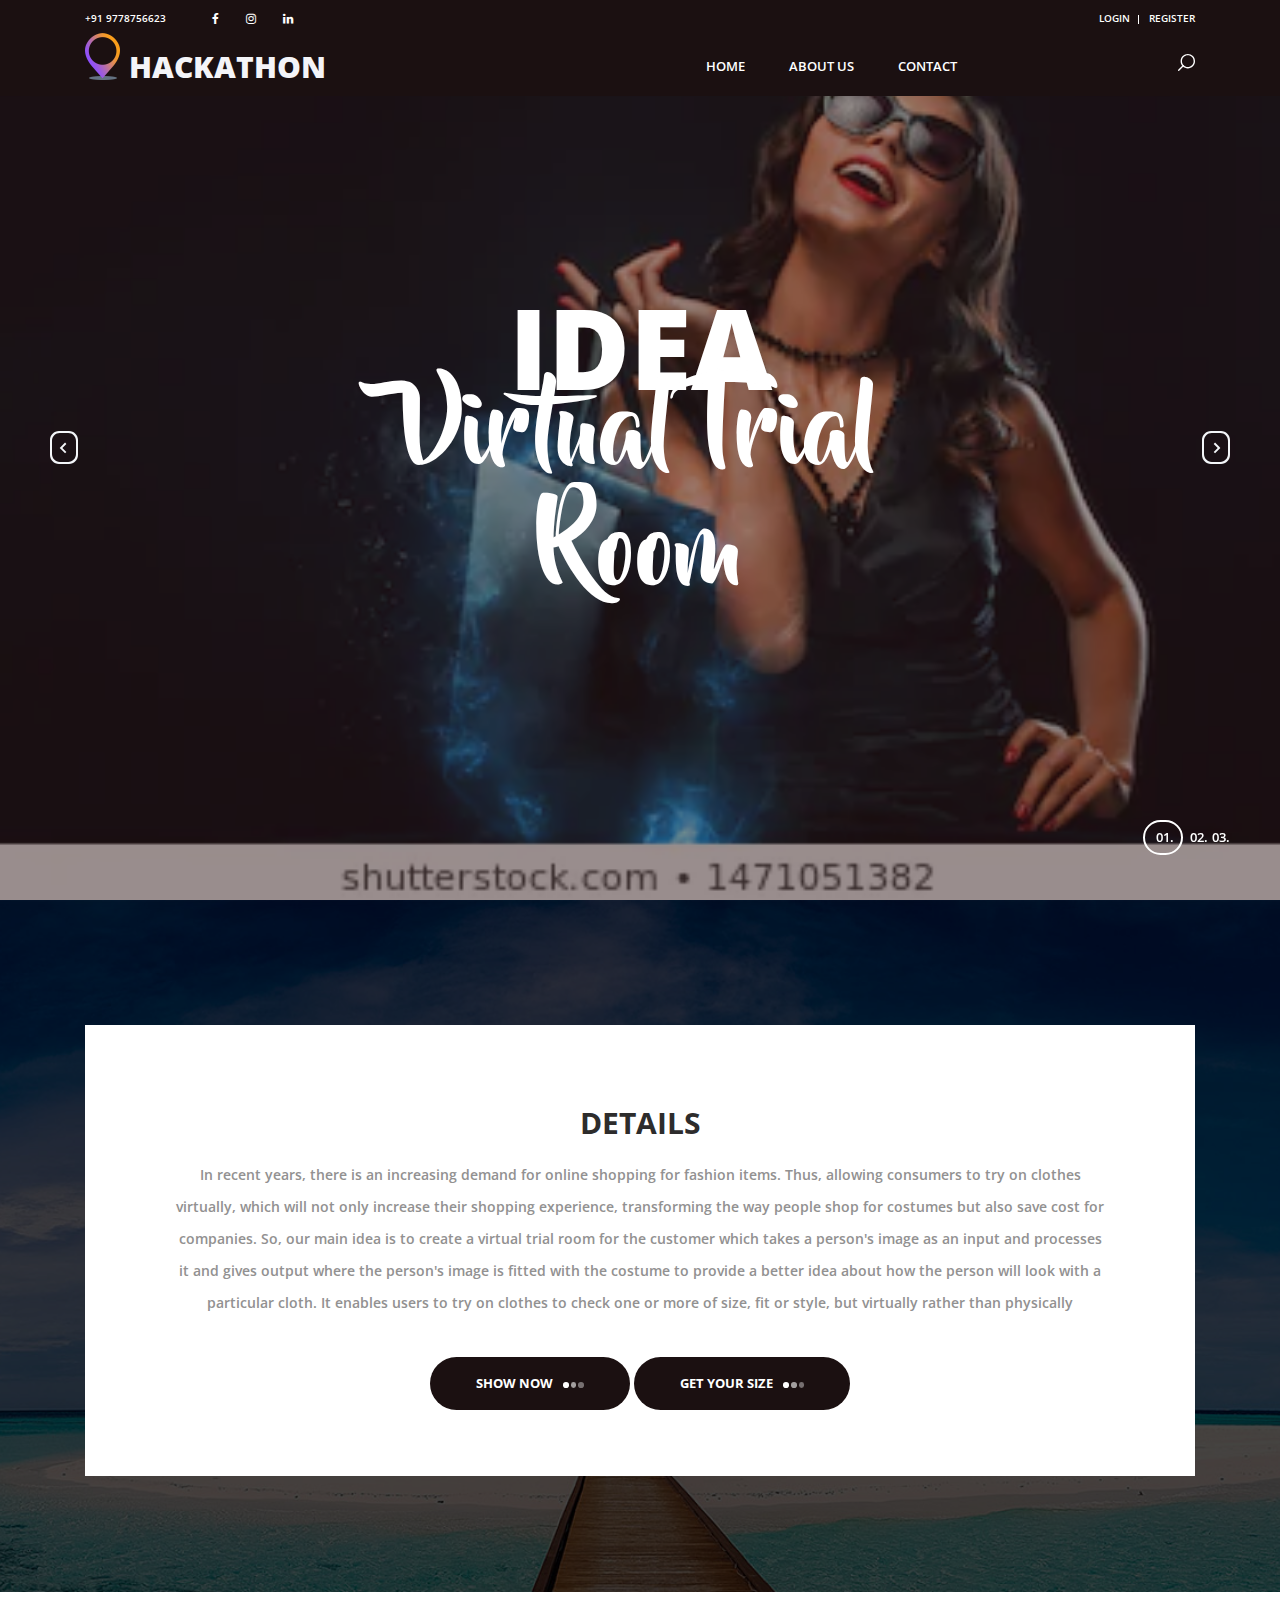
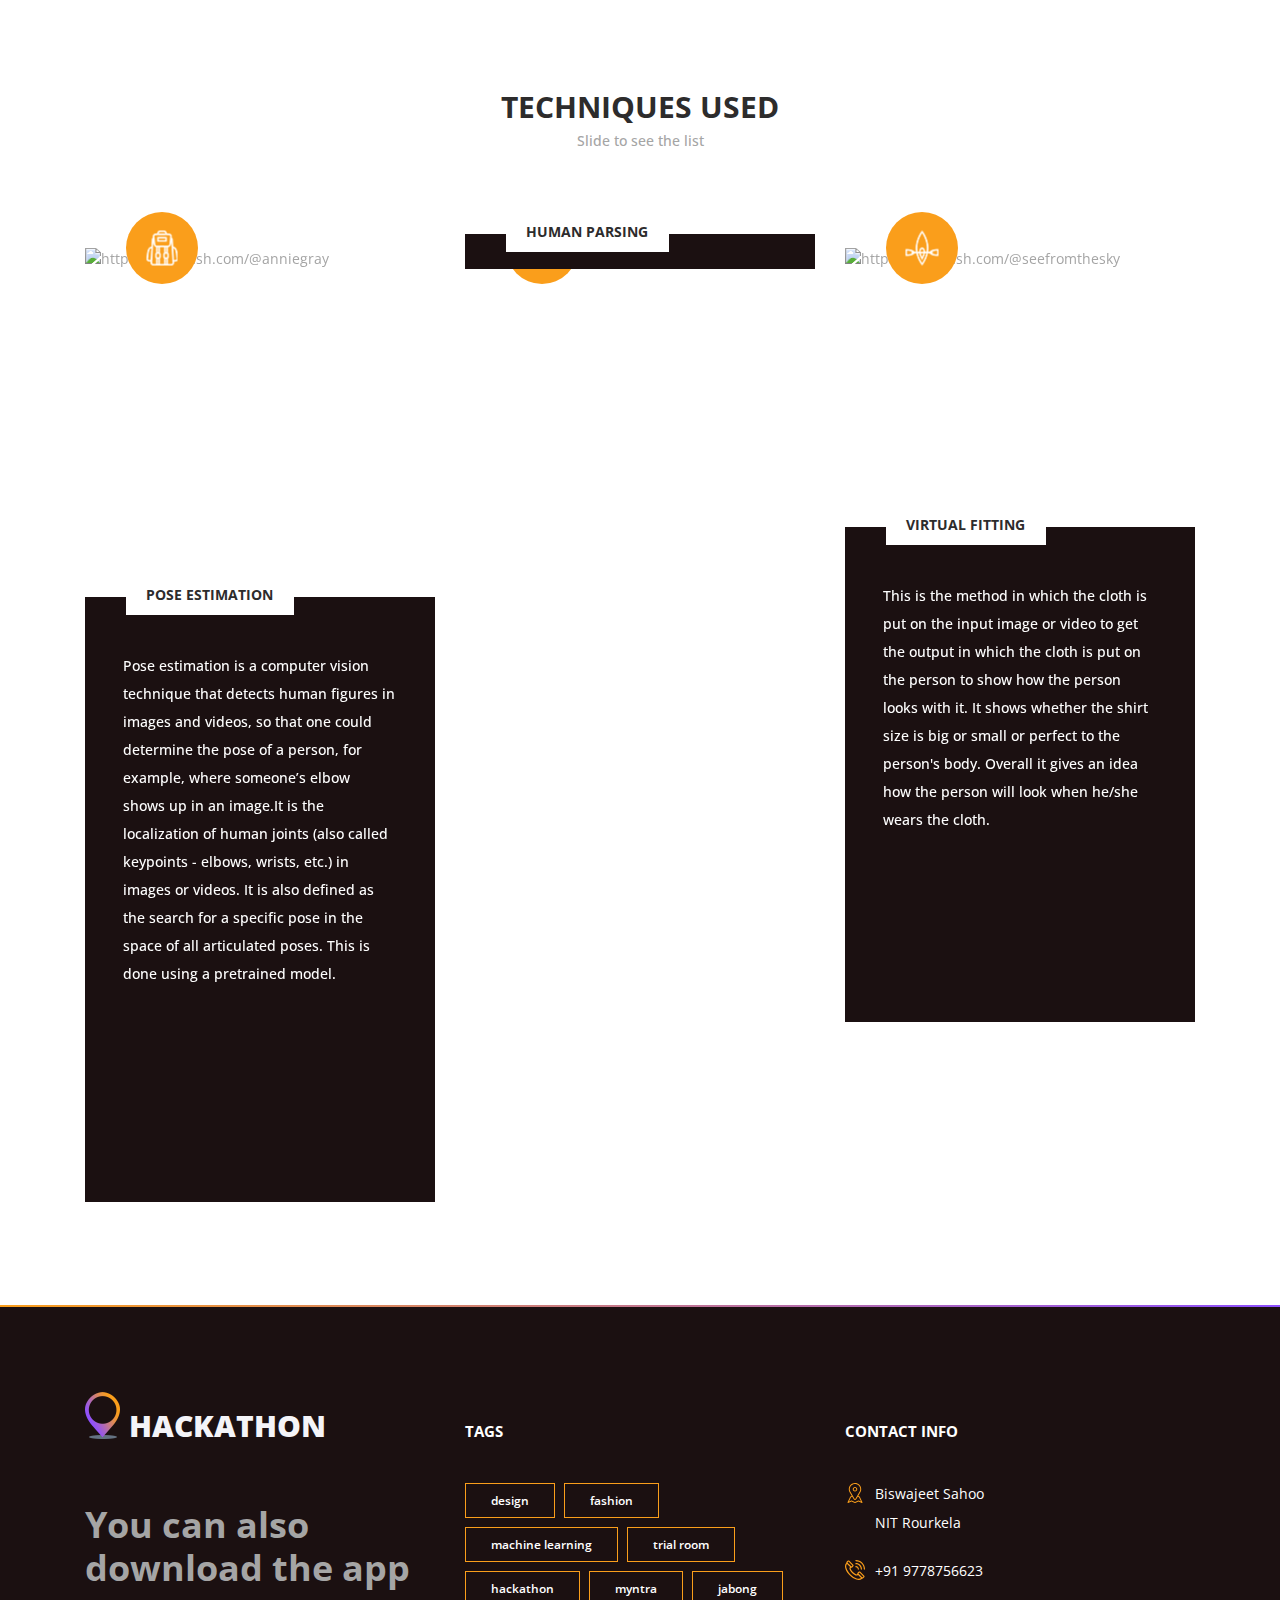
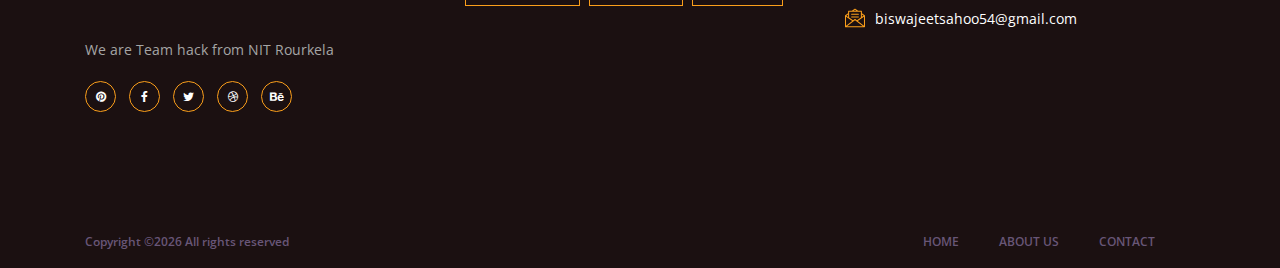
==== commit 5e7ebcf0: "changes in color and design" ====
--- a/index.html
+++ b/index.html
@@ -237,6 +237,7 @@
 								
 								<p class="cta_text">In recent years, there is an increasing demand for online shopping for fashion items. Thus, allowing consumers to try on clothes virtually, which will not only increase their shopping experience, transforming the way people shop for costumes but also save cost for companies. So, our main idea is to create a virtual trial room for the customer which takes a person's image as an input and processes it and gives output where the person's image is fitted with the costume to provide a better idea about how the person will look with a particular cloth. It enables users to try on clothes to check one or more of size, fit or style, but virtually rather than physically</p>
 								<div class="button cta_button"><div class="button_bcg"></div><a href="details.html">Show now<span></span><span></span><span></span></a></div>
+								<div class="button cta_button"><div class="button_bcg"></div><a href="test.py">Get your Size<span></span><span></span><span></span></a></div>
 							</div>
 
 							
--- a/styles/main_styles.css
+++ b/styles/main_styles.css
@@ -629,7 +629,7 @@
 	position: fixed;
 	width: 100vw;
 	height: 100vh;
-	background: linear-gradient(to right, #fa9e1b, #8d4fff);
+	background: #1b1011;
 	z-index: 100;
 	opacity: 0;
 	visibility: hidden;
@@ -1593,7 +1593,7 @@
 	bottom: 0;
 	width: 100%;
 	height: 61.1%;
-	background: rgba(49, 18, 75, 0.8);
+	background: #1b1011;
 }
 .test_content
 {
@@ -1894,7 +1894,7 @@
 	width: 100%;
 	padding-top: 113px;
 	padding-bottom: 104px;
-	background: #31124b;
+	background: #1b1011;
 }
 .footer_title
 {
@@ -2108,7 +2108,7 @@
 
 .copyright
 {
-	background: #1f0733;
+	background:#1b1011;
 }
 .copyright_content
 {
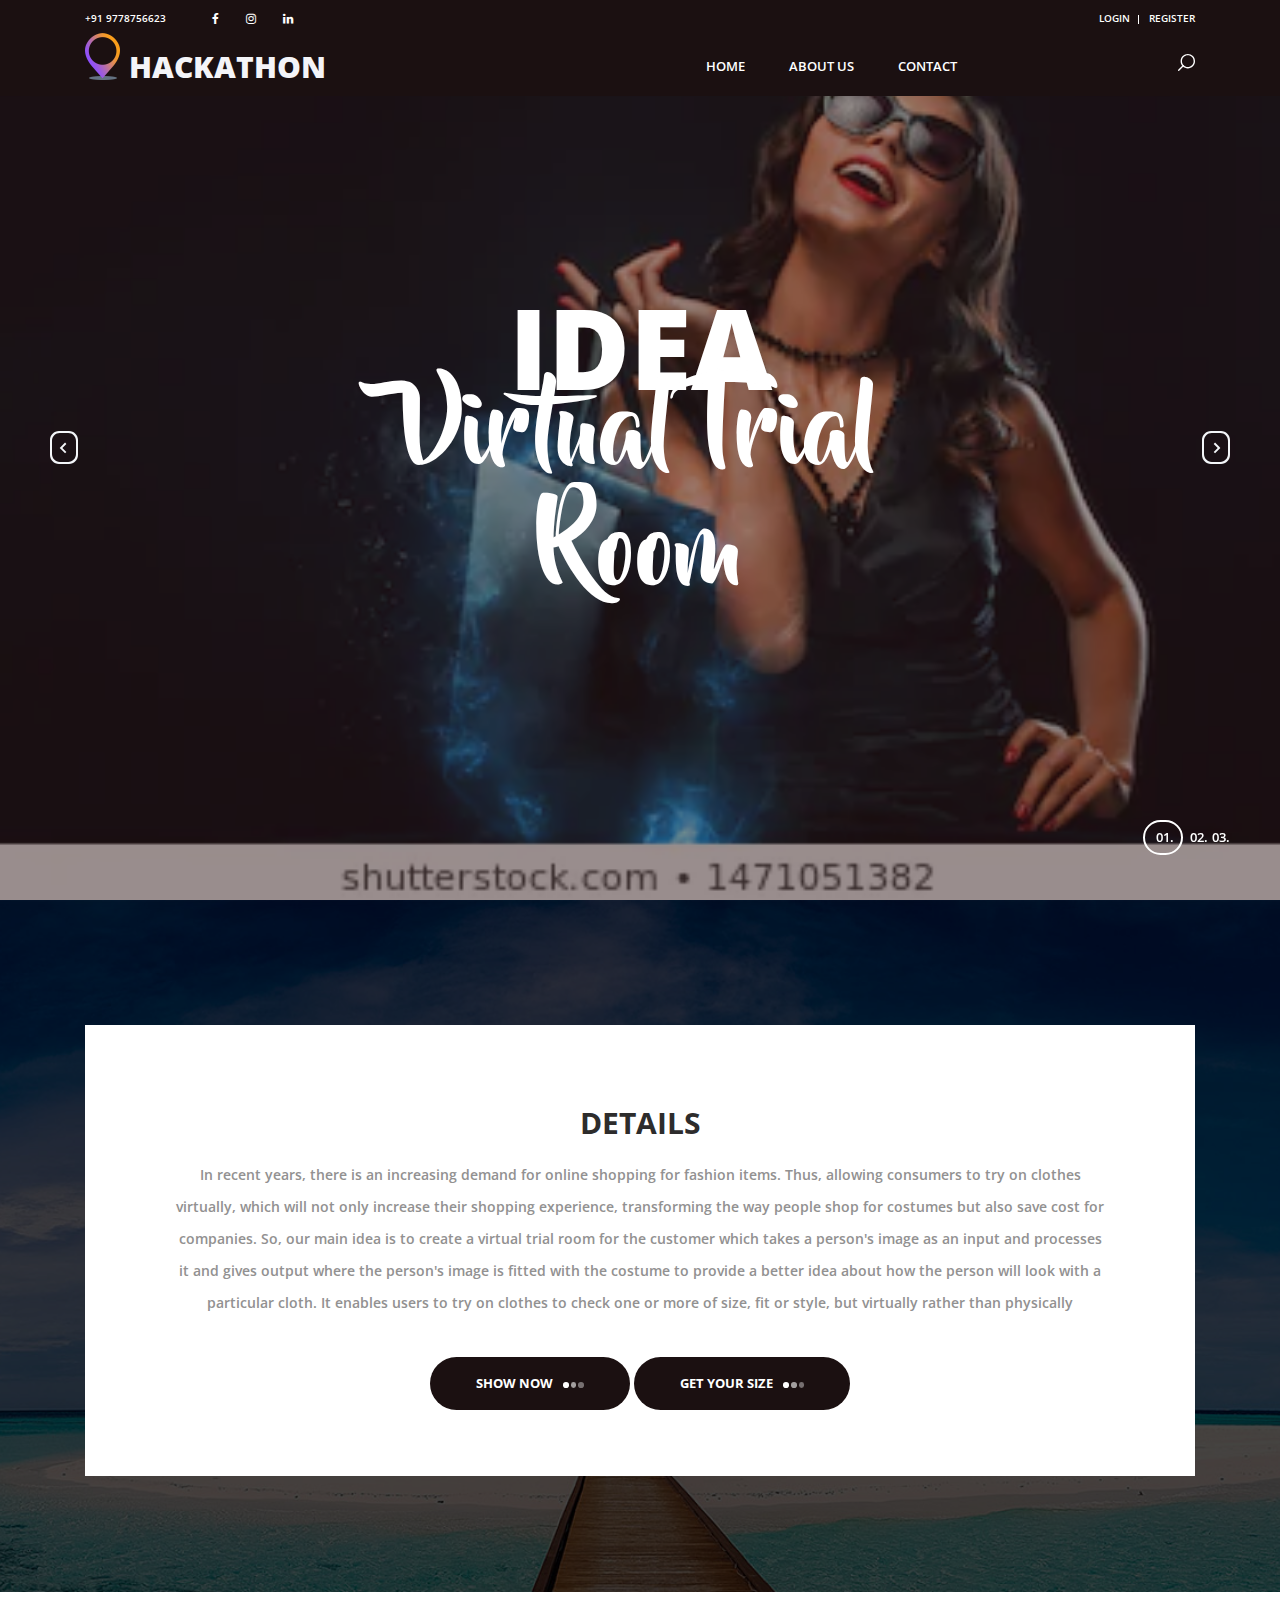
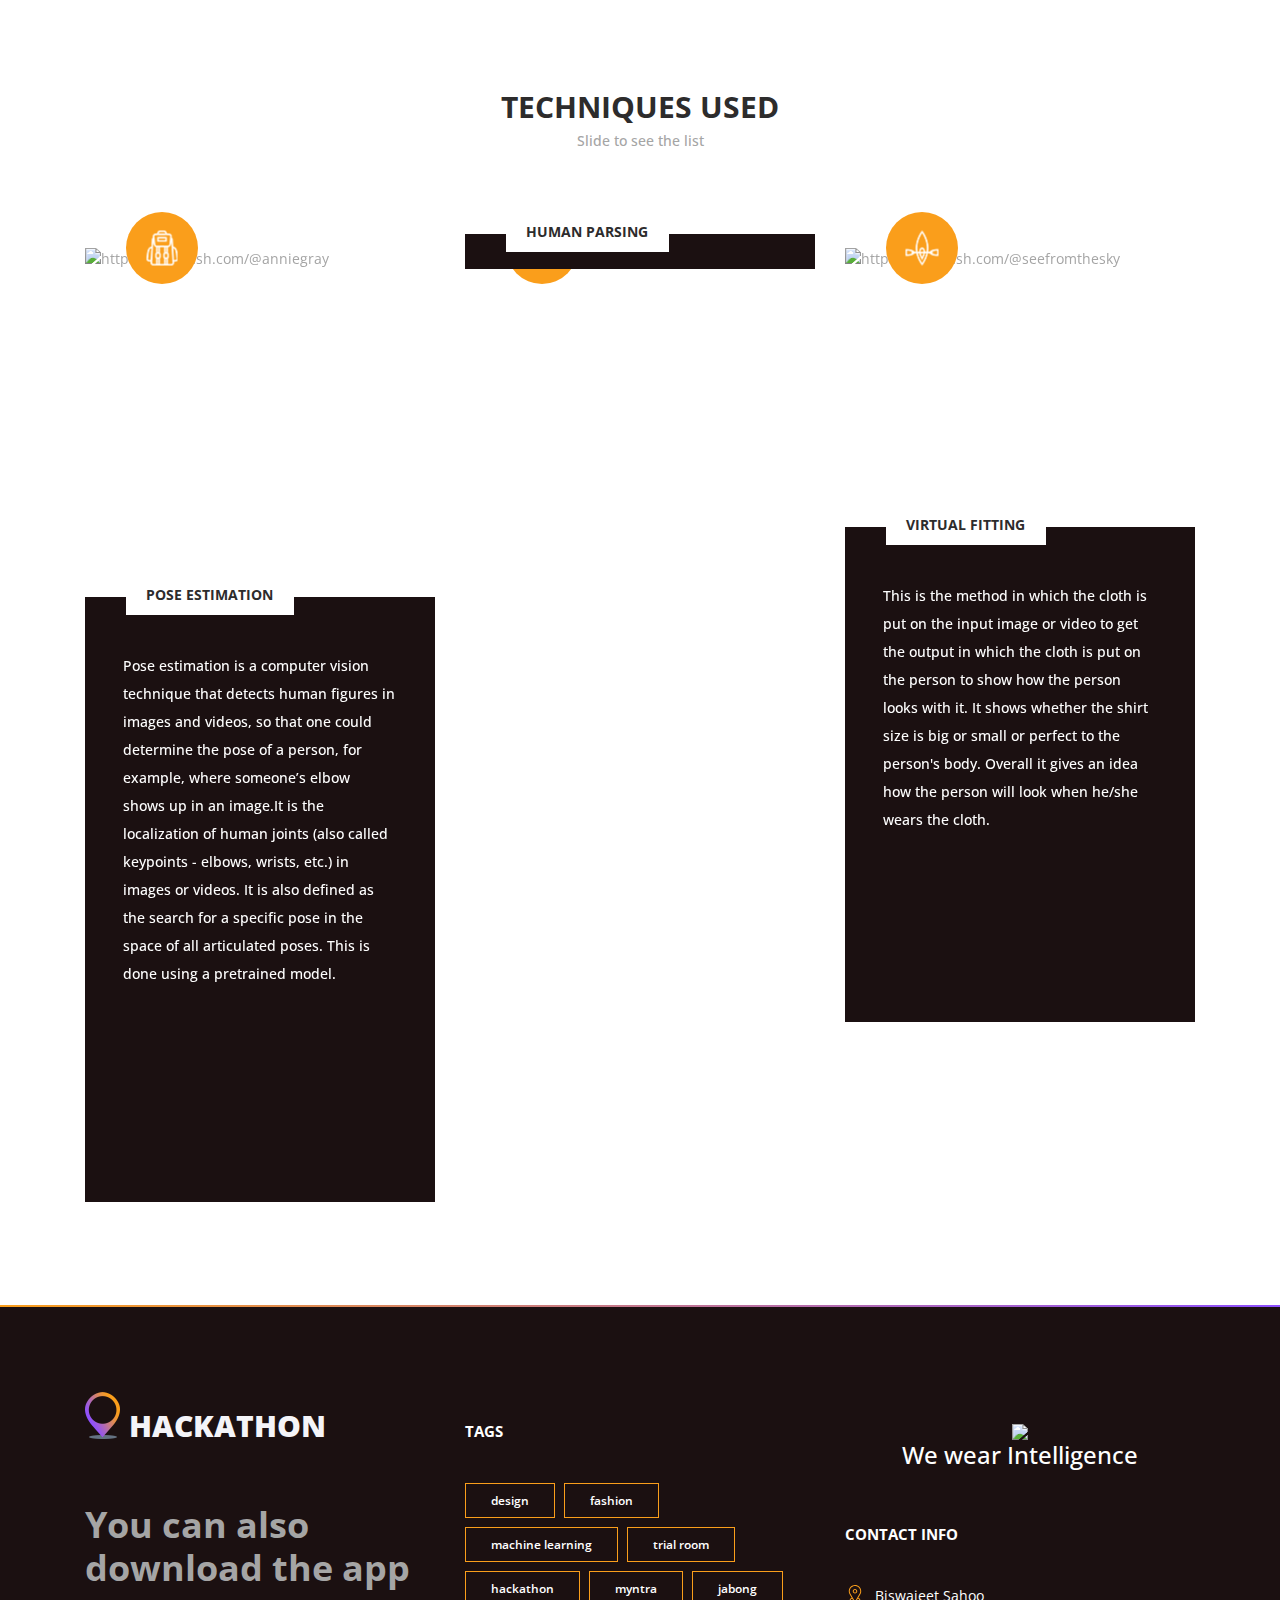
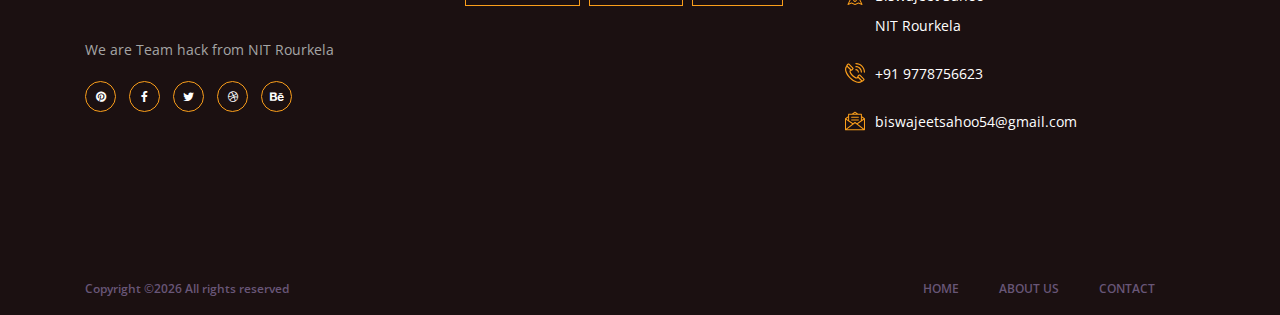
==== commit 2f1bddbb: "logo added and minor change" ====
--- a/index.html
+++ b/index.html
@@ -385,6 +385,8 @@
 				<!-- Footer Column -->
 				<div class="col-lg-4 footer_column">
 					<div class="footer_col">
+						<center><img src="images/logo_hack.png" style="width: 17vw;">
+							<h3 style="color: white;padding-bottom: 5vh;">We wear Intelligence</h3></center>
 						<div class="footer_title">contact info</div>
 						<div class="footer_content footer_contact">
 							<ul class="contact_info_list">
